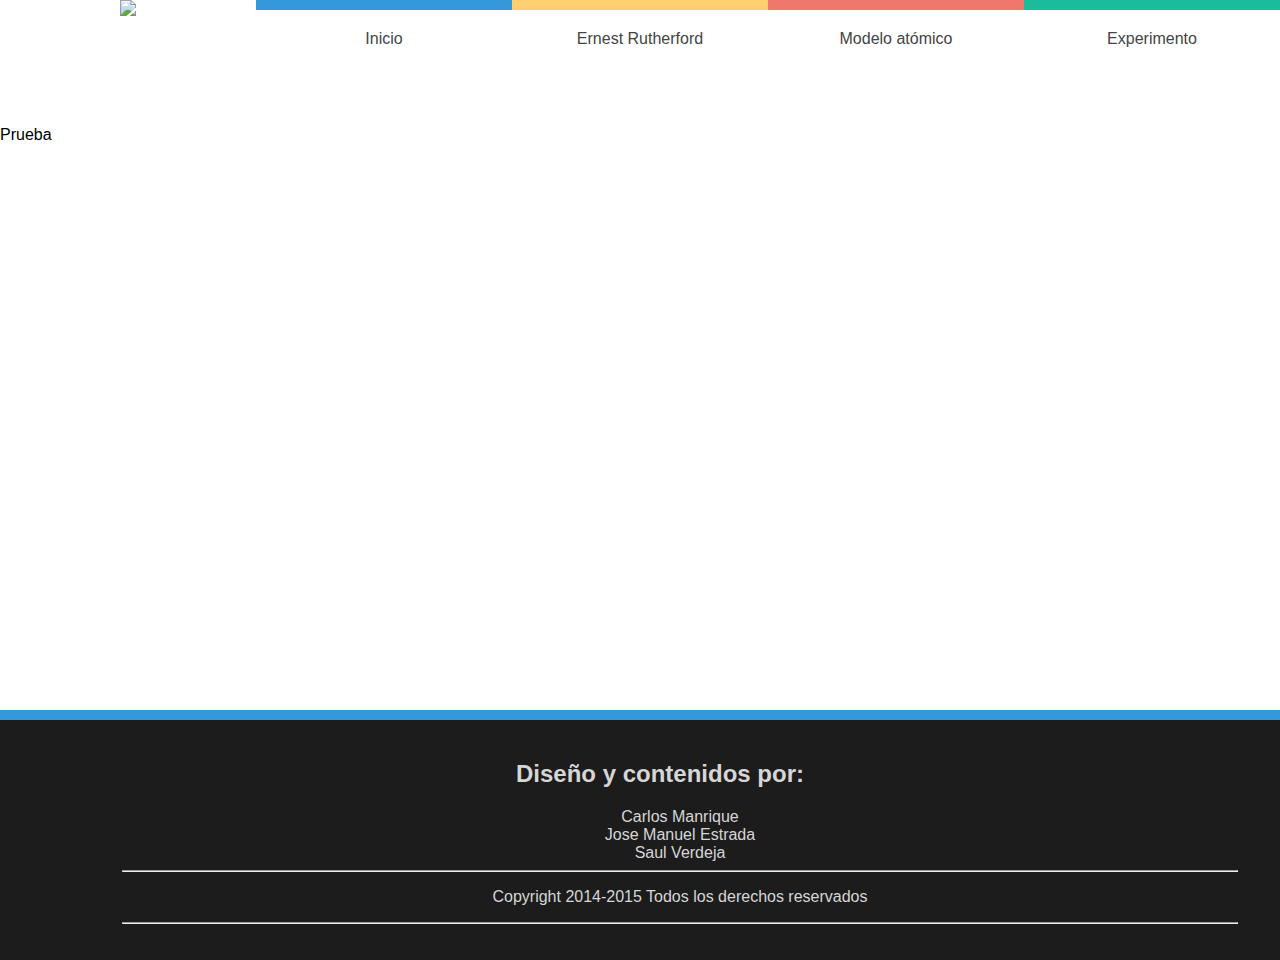
==== index.html @ 9df7de24 "Añadidas cosas al footer, hr y p" ====
<!DOCTYPE HTML>
<html lang="es_ES">
	<head>
        <title>Inicio-Trabajo sobre Rutherford</title>
		<meta charset="UTF-8">
		<link rel="stylesheet" href="./style.css" type="text/css" media="all" />
    </head>
	<body>
	<nav>
		<ul>
			<li><div class="overfloww"><center><img src="./logo2.png"></center></div></li>  <!--No está creada la clase overfloww-->
			<li><center><a href="">Inicio</a></li>
			<li><center><a href="">Ernest Rutherford</a></center></li>
			<li><center><a href="">Modelo atómico </a></center></li>
			<li><center><a href="">Experimento</a></center></li>
		</ul>
	</nav>
	<div class="wrapper">
		<section>
			<p>Prueba</p>		
		</section>
	</div>
	<footer>
		<h2>Diseño y contenidos por:</h2>
		<ul>
			<li>Carlos Manrique</li>
			<li>Jose Manuel Estrada</li>
			<li>Saul Verdeja</li>
			<hr>
			<p>Copyright 2014-2015 Todos los derechos reservados</p>
			<hr>
		</ul>
	</footer>
	</body>
</html>
---- style.css ----
footer{
	background-color: #1C1C1C;
	height: 200px;
	width: 100%;
	float: left;
	text-align: center;
	border-top: 10px solid #3498db;
	padding: 20px; 
}

footer hr {
    display: block;
    margin-top: 0.5em;
    margin-bottom: 0.5em;
    margin-left: 5%;
    margin-right: 5%;
    border-style: inset;
    border-width: 1px;
    color: #D6D6D6;

} 

footer h2 {
	color: #D6D6D6;
}

footer p {
	color: #D6D6D6;
}

footer li{
	color: #D6D6D6;
	list-style-type: none;
}

.wrapper{
	height: 600px;
	width:100%;
	background-color: white;
	float: left;

}

body{
  margin: 0px;
  padding: 0px;
  background: #191919;
  font-family: 'Lato', sans-serif;
}

img{
	overflow: hidden;
}

nav{
  float: left;  
  clear: both;
  width: 100%;
  height: 110px; 
  margin: 0px;
  background: #FFFFFF;
  position: relative;
  overflow: hidden;
}

nav ul {
  list-style: none;
  margin: 0px;
  padding: 0px;
}

nav li{
  float: left; 
  width: 20%;
  background: #FFFFFF;
}

nav li a{
  display: block; 
  width: 100%; 
  padding: 20px; 
  border-top: 5px solid; 
  position: relative; 
  z-index: 2;
  text-decoration: none;
  color: #444;
  box-sizing: border-box;  
  -moz-box-sizing: border-box;  
  -webkit-box-sizing: border-box;
}
	
nav li a:hover{ border-bottom: 0px; color: #fff;}
nav li:first-child a{ border-top: 10px solid #3498db; }
nav li:nth-child(2) a{ border-top: 10px solid #3498db; }
nav li:nth-child(3) a{ border-top: 10px solid #ffd071; }
nav li:nth-child(4) a{ border-top: 10px solid #f0776c; }
nav li:last-child a{ border-top: 10px solid #1abc9c; }

nav li a:after { 
  content: "";
  height: 100%;
  left: 0; 
  top: 0; 
  width: 0%;  
  position: absolute; 
  transition: all 0.3s ease 0s; 
  -webkit-transition: all 0.3s ease 0s; 
  z-index: -1;
}

nav li a:hover:after{ width: 100%; }
nav li:first-child a:after{ background: #3498db; }
nav li:nth-child(2) a:after{ background: #3498db; }
nav li:nth-child(3) a:after{ background: #ffd071; }
nav li:nth-child(4) a:after{ background: #f0776c; }
nav li:last-child a:after{ background: #1abc9c; }



@font-face {
  font-family: 'Lato';
  font-style: normal;
  font-weight: 100;
  src: local('Lato Hairline'), local('Lato-Hairline'), url(http://themes.googleusercontent.com/static/fonts/lato/v6/boeCNmOCCh-EWFLSfVffDg.woff) format('woff');
}
@font-face {
  font-family: 'Lato';
  font-style: normal;
  font-weight: 300;
  src: local('Lato Light'), local('Lato-Light'), url(http://themes.googleusercontent.com/static/fonts/lato/v6/KT3KS9Aol4WfR6Vas8kNcg.woff) format('woff');
}
@font-face {
  font-family: 'Lato';
  font-style: normal;
  font-weight: 400;
  src: local('Lato Regular'), local('Lato-Regular'), url(http://themes.googleusercontent.com/static/fonts/lato/v6/9k-RPmcnxYEPm8CNFsH2gg.woff) format('woff');
}
@font-face {
  font-family: 'Lato';
  font-style: normal;
  font-weight: 700;
  src: local('Lato Bold'), local('Lato-Bold'), url(http://themes.googleusercontent.com/static/fonts/lato/v6/wkfQbvfT_02e2IWO3yYueQ.woff) format('woff');
}
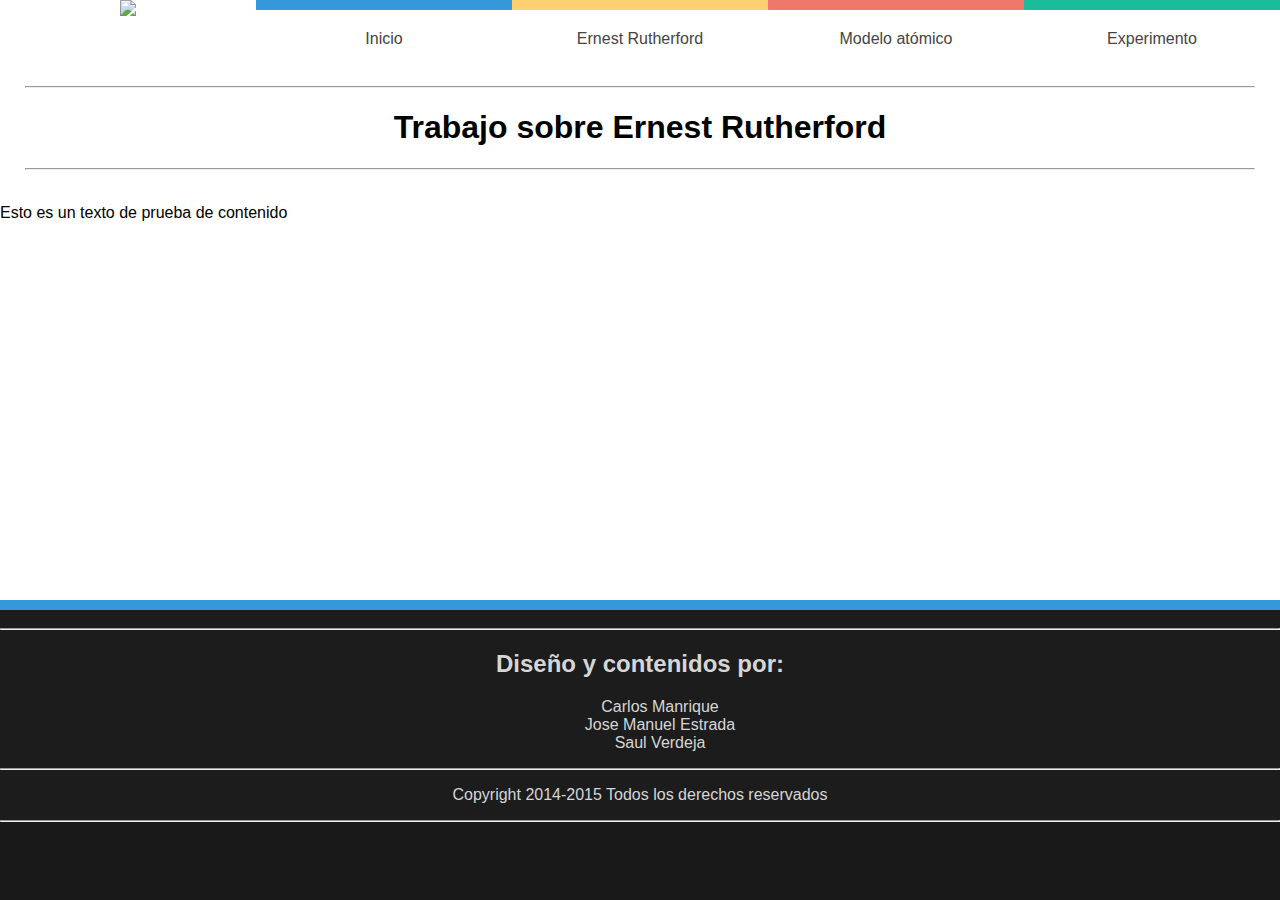
==== commit c1febb94: "Footer arreglado" ====
--- a/index.html
+++ b/index.html
@@ -6,6 +6,8 @@
 		<link rel="stylesheet" href="./style.css" type="text/css" media="all" />
     </head>
 	<body>
+	<div class="wrapper">
+	<div class="top">
 	<nav>
 		<ul>
 			<li><div class="overfloww"><center><img src="./logo2.png"></center></div></li>  <!--No está creada la clase overfloww-->
@@ -15,21 +17,31 @@
 			<li><center><a href="">Experimento</a></center></li>
 		</ul>
 	</nav>
-	<div class="wrapper">
-		<section>
-			<p>Prueba</p>		
-		</section>
+	</div>		
+		<div class="cuerpo">
+			<section>
+				<div class="titulo">
+					<hr>
+					<h1>Trabajo sobre Ernest Rutherford</h1>
+					<hr>
+				</div>
+				<div class="contenido">
+					<p>Esto es un texto de prueba de contenido</p>
+				</div>	
+			</section>
+		</div>
 	</div>
 	<footer>
+		<hr>
 		<h2>Diseño y contenidos por:</h2>
 		<ul>
 			<li>Carlos Manrique</li>
 			<li>Jose Manuel Estrada</li>
 			<li>Saul Verdeja</li>
-			<hr>
-			<p>Copyright 2014-2015 Todos los derechos reservados</p>
-			<hr>
 		</ul>
+		<hr>
+		<p>Copyright 2014-2015 Todos los derechos reservados</p>
+		<hr>		
 	</footer>
 	</body>
 </html>
--- a/style.css
+++ b/style.css
@@ -1,3 +1,40 @@
+.top{
+	max-width: 1280px;
+	margin-left: auto;
+	margin-right: auto;
+	position: relative;
+	clear: both;
+	/*-moz-box-shadow: 0 10px 10px 0 #000000;
+	box-shadow: 0 10px 10px 0 #000000;
+	-webkit-box-shadow: 0 10px 10px 0 #000000;*/
+
+
+}
+
+.cuerpo{
+	max-width: 1280px;
+	margin-left: auto;
+	margin-right: auto;
+	background-color: white;
+	height: 100%;
+	clear: both;
+	/*-moz-box-shadow: 0 10px 10px 0 #000000;
+	box-shadow: 0 10px 10px 0 #000000;
+	-webkit-box-shadow: 0 10px 10px 0 #000000;*/
+
+
+}
+
+.titulo{
+	margin: 0 15px 0 15px;
+	/*height: 50px;*/
+	text-align: center;
+	border: 10px solid white;
+	background-color: white;
+
+}
+
+
 footer{
 	background-color: #1C1C1C;
 	height: 200px;
@@ -5,15 +42,16 @@
 	float: left;
 	text-align: center;
 	border-top: 10px solid #3498db;
-	padding: 20px; 
+	padding-top:10px;
 }
 
 footer hr {
     display: block;
+    max-width: 1280px;
     margin-top: 0.5em;
     margin-bottom: 0.5em;
-    margin-left: 5%;
-    margin-right: 5%;
+    margin-left: auto;
+    margin-right: auto;
     border-style: inset;
     border-width: 1px;
     color: #D6D6D6;
@@ -36,8 +74,9 @@
 .wrapper{
 	height: 600px;
 	width:100%;
-	background-color: white;
+	background-color: #3498DB;
 	float: left;
+
 
 }
 
@@ -56,11 +95,12 @@
   float: left;  
   clear: both;
   width: 100%;
-  height: 110px; 
+  /*height: 110px;*/ 
   margin: 0px;
   background: #FFFFFF;
   position: relative;
   overflow: hidden;
+
 }
 
 nav ul {
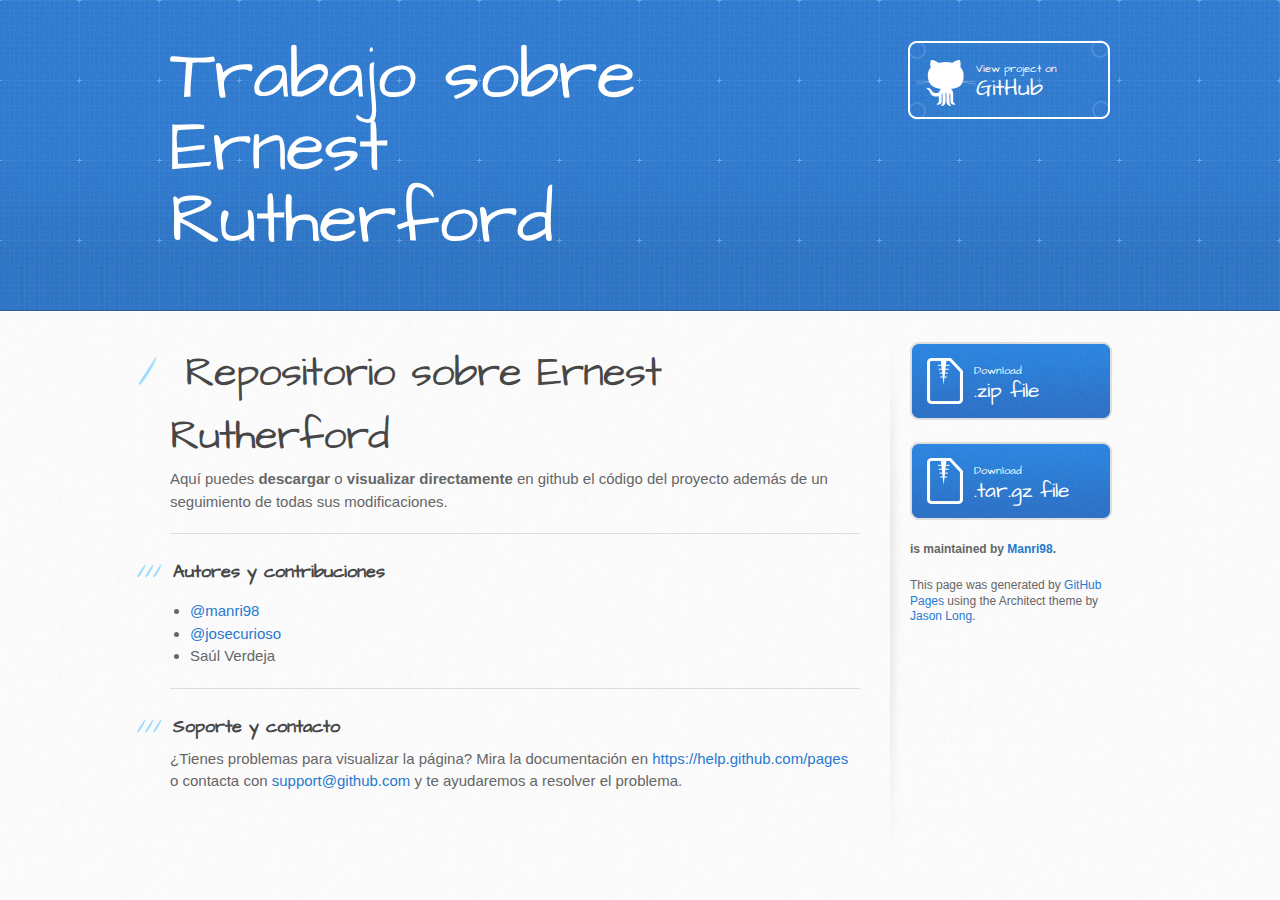
==== commit d39eaf7c: "Create gh-pages branch via GitHub" ====
--- a/index.html
+++ b/index.html
@@ -1,47 +1,74 @@
-<!DOCTYPE HTML>
-<html lang="es_ES">
-	<head>
-        <title>Inicio-Trabajo sobre Rutherford</title>
-		<meta charset="UTF-8">
-		<link rel="stylesheet" href="./style.css" type="text/css" media="all" />
-    </head>
-	<body>
-	<div class="wrapper">
-	<div class="top">
-	<nav>
-		<ul>
-			<li><div class="overfloww"><center><img src="./logo2.png"></center></div></li>  <!--No está creada la clase overfloww-->
-			<li><center><a href="">Inicio</a></li>
-			<li><center><a href="">Ernest Rutherford</a></center></li>
-			<li><center><a href="">Modelo atómico </a></center></li>
-			<li><center><a href="">Experimento</a></center></li>
-		</ul>
-	</nav>
-	</div>		
-		<div class="cuerpo">
-			<section>
-				<div class="titulo">
-					<hr>
-					<h1>Trabajo sobre Ernest Rutherford</h1>
-					<hr>
-				</div>
-				<div class="contenido">
-					<p>Esto es un texto de prueba de contenido</p>
-				</div>	
-			</section>
-		</div>
-	</div>
-	<footer>
-		<hr>
-		<h2>Diseño y contenidos por:</h2>
-		<ul>
-			<li>Carlos Manrique</li>
-			<li>Jose Manuel Estrada</li>
-			<li>Saul Verdeja</li>
-		</ul>
-		<hr>
-		<p>Copyright 2014-2015 Todos los derechos reservados</p>
-		<hr>		
-	</footer>
-	</body>
+<!DOCTYPE html>
+<html>
+  <head>
+    <meta charset='utf-8'>
+    <meta http-equiv="X-UA-Compatible" content="chrome=1">
+    <meta name="viewport" content="width=device-width, initial-scale=1, maximum-scale=1">
+    <link href='https://fonts.googleapis.com/css?family=Architects+Daughter' rel='stylesheet' type='text/css'>
+    <link rel="stylesheet" type="text/css" href="stylesheets/stylesheet.css" media="screen">
+    <link rel="stylesheet" type="text/css" href="stylesheets/pygment_trac.css" media="screen">
+    <link rel="stylesheet" type="text/css" href="stylesheets/print.css" media="print">
+
+    <!--[if lt IE 9]>
+    <script src="//html5shiv.googlecode.com/svn/trunk/html5.js"></script>
+    <![endif]-->
+
+    <title>Trabajo sobre Ernest Rutherford by Manri98</title>
+  </head>
+
+  <body>
+    <header>
+      <div class="inner">
+        <h1>Trabajo sobre Ernest Rutherford</h1>
+        <h2></h2>
+        <a href="https://github.com/Manri98/Trabajo-Rutherford" class="button"><small>View project on</small> GitHub</a>
+      </div>
+    </header>
+
+    <div id="content-wrapper">
+      <div class="inner clearfix">
+        <section id="main-content">
+          <h1>
+<a id="repositorio-sobre-ernest-rutherford" class="anchor" href="#repositorio-sobre-ernest-rutherford" aria-hidden="true"><span class="octicon octicon-link"></span></a>Repositorio sobre Ernest Rutherford</h1>
+
+<p>Aquí puedes <strong>descargar</strong> o <strong>visualizar directamente</strong> en github el código del proyecto además de un seguimiento de todas sus modificaciones.</p>
+
+<hr>
+
+<h3>
+<a id="autores-y-contribuciones" class="anchor" href="#autores-y-contribuciones" aria-hidden="true"><span class="octicon octicon-link"></span></a>Autores y contribuciones</h3>
+
+<ul>
+<li><a href="https://github.com/manri98" class="user-mention">@manri98</a></li>
+<li><a href="https://github.com/josecurioso" class="user-mention">@josecurioso</a></li>
+<li>Saúl Verdeja </li>
+</ul>
+
+<hr>
+
+<h3>
+<a id="soporte-y-contacto" class="anchor" href="#soporte-y-contacto" aria-hidden="true"><span class="octicon octicon-link"></span></a>Soporte y contacto</h3>
+
+<p>¿Tienes problemas para visualizar la página? Mira la documentación en <a href="https://help.github.com/pages">https://help.github.com/pages</a> o contacta con <a href="mailto:support@github.com">support@github.com</a> y te ayudaremos a resolver el problema.</p>
+        </section>
+
+        <aside id="sidebar">
+          <a href="https://github.com/Manri98/Trabajo-Rutherford/zipball/master" class="button">
+            <small>Download</small>
+            .zip file
+          </a>
+          <a href="https://github.com/Manri98/Trabajo-Rutherford/tarball/master" class="button">
+            <small>Download</small>
+            .tar.gz file
+          </a>
+
+          <p class="repo-owner"><a href="https://github.com/Manri98/Trabajo-Rutherford"></a> is maintained by <a href="https://github.com/Manri98">Manri98</a>.</p>
+
+          <p>This page was generated by <a href="https://pages.github.com">GitHub Pages</a> using the Architect theme by <a href="https://twitter.com/jasonlong">Jason Long</a>.</p>
+        </aside>
+      </div>
+    </div>
+
+  
+  </body>
 </html>
--- a/stylesheets/stylesheet.css
+++ b/stylesheets/stylesheet.css
@@ -0,0 +1,881 @@
+/*! normalize.css v3.0.2 | MIT License | git.io/normalize */
+
+/**
+ * 1. Set default font family to sans-serif.
+ * 2. Prevent iOS text size adjust after orientation change, without disabling
+ *    user zoom.
+ */
+
+html {
+  font-family: sans-serif; /* 1 */
+  -webkit-text-size-adjust: 100%; /* 2 */
+  -ms-text-size-adjust: 100%; /* 2 */
+}
+
+/**
+ * Remove default margin.
+ */
+
+body {
+  margin: 0;
+}
+
+/* HTML5 display definitions
+   ========================================================================== */
+
+/**
+ * Correct `block` display not defined for any HTML5 element in IE 8/9.
+ * Correct `block` display not defined for `details` or `summary` in IE 10/11
+ * and Firefox.
+ * Correct `block` display not defined for `main` in IE 11.
+ */
+
+article,
+aside,
+details,
+figcaption,
+figure,
+footer,
+header,
+hgroup,
+main,
+menu,
+nav,
+section,
+summary {
+  display: block;
+}
+
+/**
+ * 1. Correct `inline-block` display not defined in IE 8/9.
+ * 2. Normalize vertical alignment of `progress` in Chrome, Firefox, and Opera.
+ */
+
+audio,
+canvas,
+progress,
+video {
+  display: inline-block; /* 1 */
+  vertical-align: baseline; /* 2 */
+}
+
+/**
+ * Prevent modern browsers from displaying `audio` without controls.
+ * Remove excess height in iOS 5 devices.
+ */
+
+audio:not([controls]) {
+  display: none;
+  height: 0;
+}
+
+/**
+ * Address `[hidden]` styling not present in IE 8/9/10.
+ * Hide the `template` element in IE 8/9/11, Safari, and Firefox < 22.
+ */
+
+[hidden],
+template {
+  display: none;
+}
+
+/* Links
+   ========================================================================== */
+
+/**
+ * Remove the gray background color from active links in IE 10.
+ */
+
+a {
+  background-color: transparent;
+}
+
+/**
+ * Improve readability when focused and also mouse hovered in all browsers.
+ */
+
+a:active,
+a:hover {
+  outline: 0;
+}
+
+/* Text-level semantics
+   ========================================================================== */
+
+/**
+ * Address styling not present in IE 8/9/10/11, Safari, and Chrome.
+ */
+
+abbr[title] {
+  border-bottom: 1px dotted;
+}
+
+/**
+ * Address style set to `bolder` in Firefox 4+, Safari, and Chrome.
+ */
+
+b,
+strong {
+  font-weight: bold;
+}
+
+/**
+ * Address styling not present in Safari and Chrome.
+ */
+
+dfn {
+  font-style: italic;
+}
+
+/**
+ * Address variable `h1` font-size and margin within `section` and `article`
+ * contexts in Firefox 4+, Safari, and Chrome.
+ */
+
+h1 {
+  margin: 0.67em 0;
+  font-size: 2em;
+}
+
+/**
+ * Address styling not present in IE 8/9.
+ */
+
+mark {
+  color: #000;
+  background: #ff0;
+}
+
+/**
+ * Address inconsistent and variable font size in all browsers.
+ */
+
+small {
+  font-size: 80%;
+}
+
+/**
+ * Prevent `sub` and `sup` affecting `line-height` in all browsers.
+ */
+
+sub,
+sup {
+  position: relative;
+  font-size: 75%;
+  line-height: 0;
+  vertical-align: baseline;
+}
+
+sup {
+  top: -0.5em;
+}
+
+sub {
+  bottom: -0.25em;
+}
+
+/* Embedded content
+   ========================================================================== */
+
+/**
+ * Remove border when inside `a` element in IE 8/9/10.
+ */
+
+img {
+  border: 0;
+}
+
+/**
+ * Correct overflow not hidden in IE 9/10/11.
+ */
+
+svg:not(:root) {
+  overflow: hidden;
+}
+
+/* Grouping content
+   ========================================================================== */
+
+/**
+ * Address margin not present in IE 8/9 and Safari.
+ */
+
+figure {
+  margin: 1em 40px;
+}
+
+/**
+ * Address differences between Firefox and other browsers.
+ */
+
+hr {
+  height: 0;
+  -moz-box-sizing: content-box;
+  box-sizing: content-box;
+}
+
+/**
+ * Contain overflow in all browsers.
+ */
+
+pre {
+  overflow: auto;
+}
+
+/**
+ * Address odd `em`-unit font size rendering in all browsers.
+ */
+
+code,
+kbd,
+pre,
+samp {
+  font-family: monospace, monospace;
+  font-size: 1em;
+}
+
+/* Forms
+   ========================================================================== */
+
+/**
+ * Known limitation: by default, Chrome and Safari on OS X allow very limited
+ * styling of `select`, unless a `border` property is set.
+ */
+
+/**
+ * 1. Correct color not being inherited.
+ *    Known issue: affects color of disabled elements.
+ * 2. Correct font properties not being inherited.
+ * 3. Address margins set differently in Firefox 4+, Safari, and Chrome.
+ */
+
+button,
+input,
+optgroup,
+select,
+textarea {
+  margin: 0; /* 3 */
+  font: inherit; /* 2 */
+  color: inherit; /* 1 */
+}
+
+/**
+ * Address `overflow` set to `hidden` in IE 8/9/10/11.
+ */
+
+button {
+  overflow: visible;
+}
+
+/**
+ * Address inconsistent `text-transform` inheritance for `button` and `select`.
+ * All other form control elements do not inherit `text-transform` values.
+ * Correct `button` style inheritance in Firefox, IE 8/9/10/11, and Opera.
+ * Correct `select` style inheritance in Firefox.
+ */
+
+button,
+select {
+  text-transform: none;
+}
+
+/**
+ * 1. Avoid the WebKit bug in Android 4.0.* where (2) destroys native `audio`
+ *    and `video` controls.
+ * 2. Correct inability to style clickable `input` types in iOS.
+ * 3. Improve usability and consistency of cursor style between image-type
+ *    `input` and others.
+ */
+
+button,
+html input[type="button"], /* 1 */
+input[type="reset"],
+input[type="submit"] {
+  -webkit-appearance: button; /* 2 */
+  cursor: pointer; /* 3 */
+}
+
+/**
+ * Re-set default cursor for disabled elements.
+ */
+
+button[disabled],
+html input[disabled] {
+  cursor: default;
+}
+
+/**
+ * Remove inner padding and border in Firefox 4+.
+ */
+
+button::-moz-focus-inner,
+input::-moz-focus-inner {
+  padding: 0;
+  border: 0;
+}
+
+/**
+ * Address Firefox 4+ setting `line-height` on `input` using `!important` in
+ * the UA stylesheet.
+ */
+
+input {
+  line-height: normal;
+}
+
+/**
+ * It's recommended that you don't attempt to style these elements.
+ * Firefox's implementation doesn't respect box-sizing, padding, or width.
+ *
+ * 1. Address box sizing set to `content-box` in IE 8/9/10.
+ * 2. Remove excess padding in IE 8/9/10.
+ */
+
+input[type="checkbox"],
+input[type="radio"] {
+  box-sizing: border-box; /* 1 */
+  padding: 0; /* 2 */
+}
+
+/**
+ * Fix the cursor style for Chrome's increment/decrement buttons. For certain
+ * `font-size` values of the `input`, it causes the cursor style of the
+ * decrement button to change from `default` to `text`.
+ */
+
+input[type="number"]::-webkit-inner-spin-button,
+input[type="number"]::-webkit-outer-spin-button {
+  height: auto;
+}
+
+/**
+ * 1. Address `appearance` set to `searchfield` in Safari and Chrome.
+ * 2. Address `box-sizing` set to `border-box` in Safari and Chrome
+ *    (include `-moz` to future-proof).
+ */
+
+input[type="search"] {
+  -webkit-box-sizing: content-box; /* 2 */
+  -moz-box-sizing: content-box;
+  box-sizing: content-box;
+  -webkit-appearance: textfield; /* 1 */
+}
+
+/**
+ * Remove inner padding and search cancel button in Safari and Chrome on OS X.
+ * Safari (but not Chrome) clips the cancel button when the search input has
+ * padding (and `textfield` appearance).
+ */
+
+input[type="search"]::-webkit-search-cancel-button,
+input[type="search"]::-webkit-search-decoration {
+  -webkit-appearance: none;
+}
+
+/**
+ * Define consistent border, margin, and padding.
+ */
+
+fieldset {
+  padding: 0.35em 0.625em 0.75em;
+  margin: 0 2px;
+  border: 1px solid #c0c0c0;
+}
+
+/**
+ * 1. Correct `color` not being inherited in IE 8/9/10/11.
+ * 2. Remove padding so people aren't caught out if they zero out fieldsets.
+ */
+
+legend {
+  padding: 0; /* 2 */
+  border: 0; /* 1 */
+}
+
+/**
+ * Remove default vertical scrollbar in IE 8/9/10/11.
+ */
+
+textarea {
+  overflow: auto;
+}
+
+/**
+ * Don't inherit the `font-weight` (applied by a rule above).
+ * NOTE: the default cannot safely be changed in Chrome and Safari on OS X.
+ */
+
+optgroup {
+  font-weight: bold;
+}
+
+/* Tables
+   ========================================================================== */
+
+/**
+ * Remove most spacing between table cells.
+ */
+
+table {
+  border-spacing: 0;
+  border-collapse: collapse;
+}
+
+td,
+th {
+  padding: 0;
+}
+
+/* LAYOUT STYLES */
+body {
+  font-family: 'Helvetica Neue', Helvetica, Arial, serif;
+  font-size: 15px;
+  font-weight: 400;
+  line-height: 1.5;
+  color: #666;
+  background: #fafafa url(../images/body-bg.jpg) 0 0 repeat;
+}
+
+p {
+  margin-top: 0;
+}
+
+a {
+  color: #2879d0;
+}
+a:hover {
+  color: #2268b2;
+}
+
+header {
+  padding-top: 40px;
+  padding-bottom: 40px;
+  font-family: 'Architects Daughter', 'Helvetica Neue', Helvetica, Arial, serif;
+  background: #2e7bcf url(../images/header-bg.jpg) 0 0 repeat-x;
+  border-bottom: solid 1px #275da1;
+}
+
+header h1 {
+  width: 540px;
+  margin-top: 0;
+  margin-bottom: 0.2em;
+  font-size: 72px;
+  font-weight: normal;
+  line-height: 1;
+  color: #fff;
+  letter-spacing: -1px;
+}
+
+header h2 {
+  width: 540px;
+  margin-top: 0;
+  margin-bottom: 0;
+  font-size: 26px;
+  font-weight: normal;
+  line-height: 1.3;
+  color: #9ddcff;
+  letter-spacing: 0;
+}
+
+.inner {
+  position: relative;
+  width: 940px;
+  margin: 0 auto;
+}
+
+#content-wrapper {
+  padding-top: 30px;
+  border-top: solid 1px #fff;
+}
+
+#main-content {
+  float: left;
+  width: 690px;
+}
+
+#main-content img {
+  max-width: 100%;
+}
+
+aside#sidebar {
+  float: right;
+  width: 200px;
+  min-height: 504px;
+  padding-left: 20px;
+  font-size: 12px;
+  line-height: 1.3;
+  background: transparent url(../images/sidebar-bg.jpg) 0 0 no-repeat;
+}
+
+aside#sidebar p.repo-owner,
+aside#sidebar p.repo-owner a {
+  font-weight: bold;
+}
+
+#downloads {
+  margin-bottom: 40px;
+}
+
+a.button {
+  width: 134px;
+  height: 58px;
+  padding-top: 22px;
+  padding-left: 68px;
+  font-family: 'Architects Daughter', 'Helvetica Neue', Helvetica, Arial, serif;
+  font-size: 23px;
+  line-height: 1.2;
+  color: #fff;
+}
+a.button small {
+  display: block;
+  font-size: 11px;
+}
+header a.button {
+  position: absolute;
+  top: 0;
+  right: 0;
+  background: transparent url(../images/github-button.png) 0 0 no-repeat;
+}
+aside a.button {
+  display: block;
+  width: 138px;
+  padding-left: 64px;
+  margin-bottom: 20px;
+  font-size: 21px;
+  background: transparent url(../images/download-button.png) 0 0 no-repeat;
+}
+
+code, pre {
+  margin-bottom: 30px;
+  font-family: Monaco, "Bitstream Vera Sans Mono", "Lucida Console", Terminal, monospace;
+  font-size: 13px;
+  color: #222;
+}
+
+code {
+  padding: 0 3px;
+  background-color: #f2f8fc;
+  border: solid 1px #dbe7f3;
+}
+
+pre {
+  padding: 20px;
+  overflow: auto;
+  text-shadow: none;
+  background: #fff;
+  border: solid 1px #f2f2f2;
+}
+pre code {
+  padding: 0;
+  color: #2879d0;
+  background-color: #fff;
+  border: none;
+}
+
+ul, ol, dl {
+  margin-bottom: 20px;
+}
+
+
+/* COMMON STYLES */
+
+hr {
+  height: 0;
+  margin-top: 1em;
+  margin-bottom: 1em;
+  border: 0;
+  border-top: solid 1px #ddd;
+}
+
+table {
+  width: 100%;
+  border: 1px solid #ebebeb;
+}
+
+th {
+  font-weight: 500;
+}
+
+td {
+  font-weight: 300;
+  text-align: center;
+  border: 1px solid #ebebeb;
+}
+
+form {
+  padding: 20px;
+  background: #f2f2f2;
+
+}
+
+
+/* GENERAL ELEMENT TYPE STYLES */
+
+#main-content h1 {
+  margin-top: 0;
+  margin-bottom: 0;
+  font-family: 'Architects Daughter', 'Helvetica Neue', Helvetica, Arial, serif;
+  font-size: 2.8em;
+  font-weight: normal;
+  color: #474747;
+  text-indent: 6px;
+  letter-spacing: -1px;
+}
+
+#main-content h1:before {
+  padding-right: 0.3em;
+  margin-left: -0.9em;
+  color: #9ddcff;
+  content: "/";
+}
+
+#main-content h2 {
+  margin-bottom: 8px;
+  font-family: 'Architects Daughter', 'Helvetica Neue', Helvetica, Arial, serif;
+  font-size: 22px;
+  font-weight: bold;
+  color: #474747;
+  text-indent: 4px;
+}
+#main-content h2:before {
+  padding-right: 0.3em;
+  margin-left: -1.5em;
+  content: "//";
+  color: #9ddcff;
+}
+
+#main-content h3 {
+  margin-top: 24px;
+  margin-bottom: 8px;
+  font-family: 'Architects Daughter', 'Helvetica Neue', Helvetica, Arial, serif;
+  font-size: 18px;
+  font-weight: bold;
+  color: #474747;
+  text-indent: 3px;
+}
+
+#main-content h3:before {
+  padding-right: 0.3em;
+  margin-left: -2em;
+  content: "///";
+  color: #9ddcff;
+}
+
+#main-content h4 {
+  margin-bottom: 8px;
+  font-family: 'Architects Daughter', 'Helvetica Neue', Helvetica, Arial, serif;
+  font-size: 15px;
+  font-weight: bold;
+  color: #474747;
+  text-indent: 3px;
+}
+
+h4:before {
+  padding-right: 0.3em;
+  margin-left: -2.8em;
+  content: "////";
+  color: #9ddcff;
+}
+
+#main-content h5 {
+  margin-bottom: 8px;
+  font-family: 'Architects Daughter', 'Helvetica Neue', Helvetica, Arial, serif;
+  font-size: 14px;
+  color: #474747;
+  text-indent: 3px;
+}
+h5:before {
+  padding-right: 0.3em;
+  margin-left: -3.2em;
+  content: "/////";
+  color: #9ddcff;
+}
+
+#main-content h6 {
+  margin-bottom: 8px;
+  font-family: 'Architects Daughter', 'Helvetica Neue', Helvetica, Arial, serif;
+  font-size: .8em;
+  color: #474747;
+  text-indent: 3px;
+}
+h6:before {
+  padding-right: 0.3em;
+  margin-left: -3.7em;
+  content: "//////";
+  color: #9ddcff;
+}
+
+p {
+  margin-bottom: 20px;
+}
+
+a {
+  text-decoration: none;
+}
+
+p a {
+  font-weight: 400;
+}
+
+blockquote {
+  padding: 0 0 0 30px;
+  margin-bottom: 20px;
+  font-size: 1.6em;
+  border-left: 10px solid #e9e9e9;
+}
+
+ul {
+  list-style-position: inside;
+  list-style: disc;
+  padding-left: 20px;
+}
+
+ol {
+  list-style-position: inside;
+  list-style: decimal;
+  padding-left: 3px;
+}
+
+dl dd {
+  font-style: italic;
+  font-weight: 100;
+}
+
+footer {
+  padding-top: 20px;
+  padding-bottom: 30px;
+  margin-top: 40px;
+  font-size: 13px;
+  color: #aaa;
+  background: transparent url('../images/hr.png') 0 0 no-repeat;
+}
+
+footer a {
+  color: #666;
+}
+footer a:hover {
+  color: #444;
+}
+
+/* MISC */
+.clearfix:after {
+  display: block;
+  height: 0;
+  clear: both;
+  visibility: hidden;
+  content: '.';
+}
+
+.clearfix {display: inline-block;}
+* html .clearfix {height: 1%;}
+.clearfix {display: block;}
+
+/* #Media Queries
+================================================== */
+
+/* Smaller than standard 960 (devices and browsers) */
+@media only screen and (max-width: 959px) { }
+
+/* Tablet Portrait size to standard 960 (devices and browsers) */
+@media only screen and (min-width: 768px) and (max-width: 959px) {
+  .inner {
+    width: 740px;
+  }
+  header h1, header h2 {
+    width: 340px;
+  }
+  header h1 {
+    font-size: 60px;
+  }
+  header h2 {
+    font-size: 30px;
+  }
+  #main-content {
+    width: 490px;
+  }
+  #main-content h1:before,
+  #main-content h2:before,
+  #main-content h3:before,
+  #main-content h4:before,
+  #main-content h5:before,
+  #main-content h6:before {
+    padding-right: 0;
+    margin-left: 0;
+    content: none;
+  }
+}
+
+/* All Mobile Sizes (devices and browser) */
+@media only screen and (max-width: 767px) {
+  .inner {
+    width: 93%;
+  }
+  header {
+    padding: 20px 0;
+  }
+  header .inner {
+    position: relative;
+  }
+  header h1, header h2 {
+    width: 100%;
+  }
+  header h1 {
+    font-size: 48px;
+  }
+  header h2 {
+    font-size: 24px;
+  }
+  header a.button {
+    position: relative;
+    display: inline-block;
+    width: auto;
+    height: auto;
+    padding: 5px 10px;
+    margin-top: 15px;
+    font-size: 13px;
+    line-height: 1;
+    color: #2879d0;
+    text-align: center;
+    background-color: #9ddcff;
+    background-image: none;
+    border-radius: 5px;
+    -moz-border-radius: 5px;
+    -webkit-border-radius: 5px;
+  }
+  header a.button small {
+    display: inline;
+    font-size: 13px;
+  }
+  #main-content,
+  aside#sidebar {
+    float: none;
+    width: 100% ! important;
+  }
+  aside#sidebar {
+    min-height: 0;
+    padding: 20px 0;
+    margin-top: 20px;
+    background-image: none;
+    border-top: solid 1px #ddd;
+  }
+  aside#sidebar a.button {
+    display: none;
+  }
+  #main-content h1:before,
+  #main-content h2:before,
+  #main-content h3:before,
+  #main-content h4:before,
+  #main-content h5:before,
+  #main-content h6:before {
+    padding-right: 0;
+    margin-left: 0;
+    content: none;
+  }
+}
+
+/* Mobile Landscape Size to Tablet Portrait (devices and browsers) */
+@media only screen and (min-width: 480px) and (max-width: 767px) { }
+
+/* Mobile Portrait Size to Mobile Landscape Size (devices and browsers) */
+@media only screen and (max-width: 479px) { }
+
--- a/stylesheets/pygment_trac.css
+++ b/stylesheets/pygment_trac.css
@@ -0,0 +1,69 @@
+.highlight  { background: #ffffff; }
+.highlight .c { color: #999988; font-style: italic } /* Comment */
+.highlight .err { color: #a61717; background-color: #e3d2d2 } /* Error */
+.highlight .k { font-weight: bold } /* Keyword */
+.highlight .o { font-weight: bold } /* Operator */
+.highlight .cm { color: #999988; font-style: italic } /* Comment.Multiline */
+.highlight .cp { color: #999999; font-weight: bold } /* Comment.Preproc */
+.highlight .c1 { color: #999988; font-style: italic } /* Comment.Single */
+.highlight .cs { color: #999999; font-weight: bold; font-style: italic } /* Comment.Special */
+.highlight .gd { color: #000000; background-color: #ffdddd } /* Generic.Deleted */
+.highlight .gd .x { color: #000000; background-color: #ffaaaa } /* Generic.Deleted.Specific */
+.highlight .ge { font-style: italic } /* Generic.Emph */
+.highlight .gr { color: #aa0000 } /* Generic.Error */
+.highlight .gh { color: #999999 } /* Generic.Heading */
+.highlight .gi { color: #000000; background-color: #ddffdd } /* Generic.Inserted */
+.highlight .gi .x { color: #000000; background-color: #aaffaa } /* Generic.Inserted.Specific */
+.highlight .go { color: #888888 } /* Generic.Output */
+.highlight .gp { color: #555555 } /* Generic.Prompt */
+.highlight .gs { font-weight: bold } /* Generic.Strong */
+.highlight .gu { color: #800080; font-weight: bold; } /* Generic.Subheading */
+.highlight .gt { color: #aa0000 } /* Generic.Traceback */
+.highlight .kc { font-weight: bold } /* Keyword.Constant */
+.highlight .kd { font-weight: bold } /* Keyword.Declaration */
+.highlight .kn { font-weight: bold } /* Keyword.Namespace */
+.highlight .kp { font-weight: bold } /* Keyword.Pseudo */
+.highlight .kr { font-weight: bold } /* Keyword.Reserved */
+.highlight .kt { color: #445588; font-weight: bold } /* Keyword.Type */
+.highlight .m { color: #009999 } /* Literal.Number */
+.highlight .s { color: #d14 } /* Literal.String */
+.highlight .na { color: #008080 } /* Name.Attribute */
+.highlight .nb { color: #0086B3 } /* Name.Builtin */
+.highlight .nc { color: #445588; font-weight: bold } /* Name.Class */
+.highlight .no { color: #008080 } /* Name.Constant */
+.highlight .ni { color: #800080 } /* Name.Entity */
+.highlight .ne { color: #990000; font-weight: bold } /* Name.Exception */
+.highlight .nf { color: #990000; font-weight: bold } /* Name.Function */
+.highlight .nn { color: #555555 } /* Name.Namespace */
+.highlight .nt { color: #000080 } /* Name.Tag */
+.highlight .nv { color: #008080 } /* Name.Variable */
+.highlight .ow { font-weight: bold } /* Operator.Word */
+.highlight .w { color: #bbbbbb } /* Text.Whitespace */
+.highlight .mf { color: #009999 } /* Literal.Number.Float */
+.highlight .mh { color: #009999 } /* Literal.Number.Hex */
+.highlight .mi { color: #009999 } /* Literal.Number.Integer */
+.highlight .mo { color: #009999 } /* Literal.Number.Oct */
+.highlight .sb { color: #d14 } /* Literal.String.Backtick */
+.highlight .sc { color: #d14 } /* Literal.String.Char */
+.highlight .sd { color: #d14 } /* Literal.String.Doc */
+.highlight .s2 { color: #d14 } /* Literal.String.Double */
+.highlight .se { color: #d14 } /* Literal.String.Escape */
+.highlight .sh { color: #d14 } /* Literal.String.Heredoc */
+.highlight .si { color: #d14 } /* Literal.String.Interpol */
+.highlight .sx { color: #d14 } /* Literal.String.Other */
+.highlight .sr { color: #009926 } /* Literal.String.Regex */
+.highlight .s1 { color: #d14 } /* Literal.String.Single */
+.highlight .ss { color: #990073 } /* Literal.String.Symbol */
+.highlight .bp { color: #999999 } /* Name.Builtin.Pseudo */
+.highlight .vc { color: #008080 } /* Name.Variable.Class */
+.highlight .vg { color: #008080 } /* Name.Variable.Global */
+.highlight .vi { color: #008080 } /* Name.Variable.Instance */
+.highlight .il { color: #009999 } /* Literal.Number.Integer.Long */
+
+.type-csharp .highlight .k { color: #0000FF }
+.type-csharp .highlight .kt { color: #0000FF }
+.type-csharp .highlight .nf { color: #000000; font-weight: normal }
+.type-csharp .highlight .nc { color: #2B91AF }
+.type-csharp .highlight .nn { color: #000000 }
+.type-csharp .highlight .s { color: #A31515 }
+.type-csharp .highlight .sc { color: #A31515 }
--- a/stylesheets/print.css
+++ b/stylesheets/print.css
@@ -0,0 +1,228 @@
+html, body, div, span, applet, object, iframe,
+h1, h2, h3, h4, h5, h6, p, blockquote, pre,
+a, abbr, acronym, address, big, cite, code,
+del, dfn, em, img, ins, kbd, q, s, samp,
+small, strike, strong, sub, sup, tt, var,
+b, u, i, center,
+dl, dt, dd, ol, ul, li,
+fieldset, form, label, legend,
+table, caption, tbody, tfoot, thead, tr, th, td,
+article, aside, canvas, details, embed,
+figure, figcaption, footer, header, hgroup,
+menu, nav, output, ruby, section, summary,
+time, mark, audio, video {
+  padding: 0;
+  margin: 0;
+  font: inherit;
+  font-size: 100%;
+  vertical-align: baseline;
+  border: 0;
+}
+/* HTML5 display-role reset for older browsers */
+article, aside, details, figcaption, figure,
+footer, header, hgroup, menu, nav, section {
+  display: block;
+}
+body {
+  line-height: 1;
+}
+ol, ul {
+  list-style: none;
+}
+blockquote, q {
+  quotes: none;
+}
+blockquote:before, blockquote:after,
+q:before, q:after {
+  content: '';
+  content: none;
+}
+table {
+  border-spacing: 0;
+  border-collapse: collapse;
+}
+body {
+  font-family: 'Helvetica Neue', Helvetica, Arial, serif;
+  font-size: 13px;
+  line-height: 1.5;
+  color: #000;
+}
+
+a {
+  font-weight: bold;
+  color: #d5000d;
+}
+
+header {
+  padding-top: 35px;
+  padding-bottom: 10px;
+}
+
+header h1 {
+  font-size: 48px;
+  font-weight: bold;
+  line-height: 1.2;
+  color: #303030;
+  letter-spacing: -1px;
+}
+
+header h2 {
+  font-size: 24px;
+  font-weight: normal;
+  line-height: 1.3;
+  color: #aaa;
+  letter-spacing: -1px;
+}
+#downloads {
+  display: none;
+}
+#main_content {
+  padding-top: 20px;
+}
+
+code, pre {
+  margin-bottom: 30px;
+  font-family: Monaco, "Bitstream Vera Sans Mono", "Lucida Console", Terminal;
+  font-size: 12px;
+  color: #222;
+}
+
+code {
+  padding: 0 3px;
+}
+
+pre {
+  padding: 20px;
+  overflow: auto;
+  border: solid 1px #ddd;
+}
+pre code {
+  padding: 0;
+}
+
+ul, ol, dl {
+  margin-bottom: 20px;
+}
+
+
+/* COMMON STYLES */
+
+table {
+  width: 100%;
+  border: 1px solid #ebebeb;
+}
+
+th {
+  font-weight: 500;
+}
+
+td {
+  font-weight: 300;
+  text-align: center;
+  border: 1px solid #ebebeb;
+}
+
+form {
+  padding: 20px;
+  background: #f2f2f2;
+
+}
+
+
+/* GENERAL ELEMENT TYPE STYLES */
+
+h1 {
+  font-size: 2.8em;
+}
+
+h2 {
+  margin-bottom: 8px;
+  font-size: 22px;
+  font-weight: bold;
+  color: #303030;
+}
+
+h3 {
+  margin-bottom: 8px;
+  font-size: 18px;
+  font-weight: bold;
+  color: #d5000d;
+}
+
+h4 {
+  font-size: 16px;
+  font-weight: bold;
+  color: #303030;
+}
+
+h5 {
+  font-size: 1em;
+  color: #303030;
+}
+
+h6 {
+  font-size: .8em;
+  color: #303030;
+}
+
+p {
+  margin-bottom: 20px;
+  font-weight: 300;
+}
+
+a {
+  text-decoration: none;
+}
+
+p a {
+  font-weight: 400;
+}
+
+blockquote {
+  padding: 0 0 0 30px;
+  margin-bottom: 20px;
+  font-size: 1.6em;
+  border-left: 10px solid #e9e9e9;
+}
+
+ul li {
+  padding-left: 20px;
+  list-style-position: inside;
+  list-style: disc;
+}
+
+ol li {
+  padding-left: 3px;
+  list-style-position: inside;
+  list-style: decimal;
+}
+
+dl dd {
+  font-style: italic;
+  font-weight: 100;
+}
+
+footer {
+  padding-top: 20px;
+  padding-bottom: 30px;
+  margin-top: 40px;
+  font-size: 13px;
+  color: #aaa;
+}
+
+footer a {
+  color: #666;
+}
+
+/* MISC */
+.clearfix:after {
+  display: block;
+  height: 0;
+  clear: both;
+  visibility: hidden;
+  content: '.';
+}
+
+.clearfix {display: inline-block;}
+* html .clearfix {height: 1%;}
+.clearfix {display: block;}
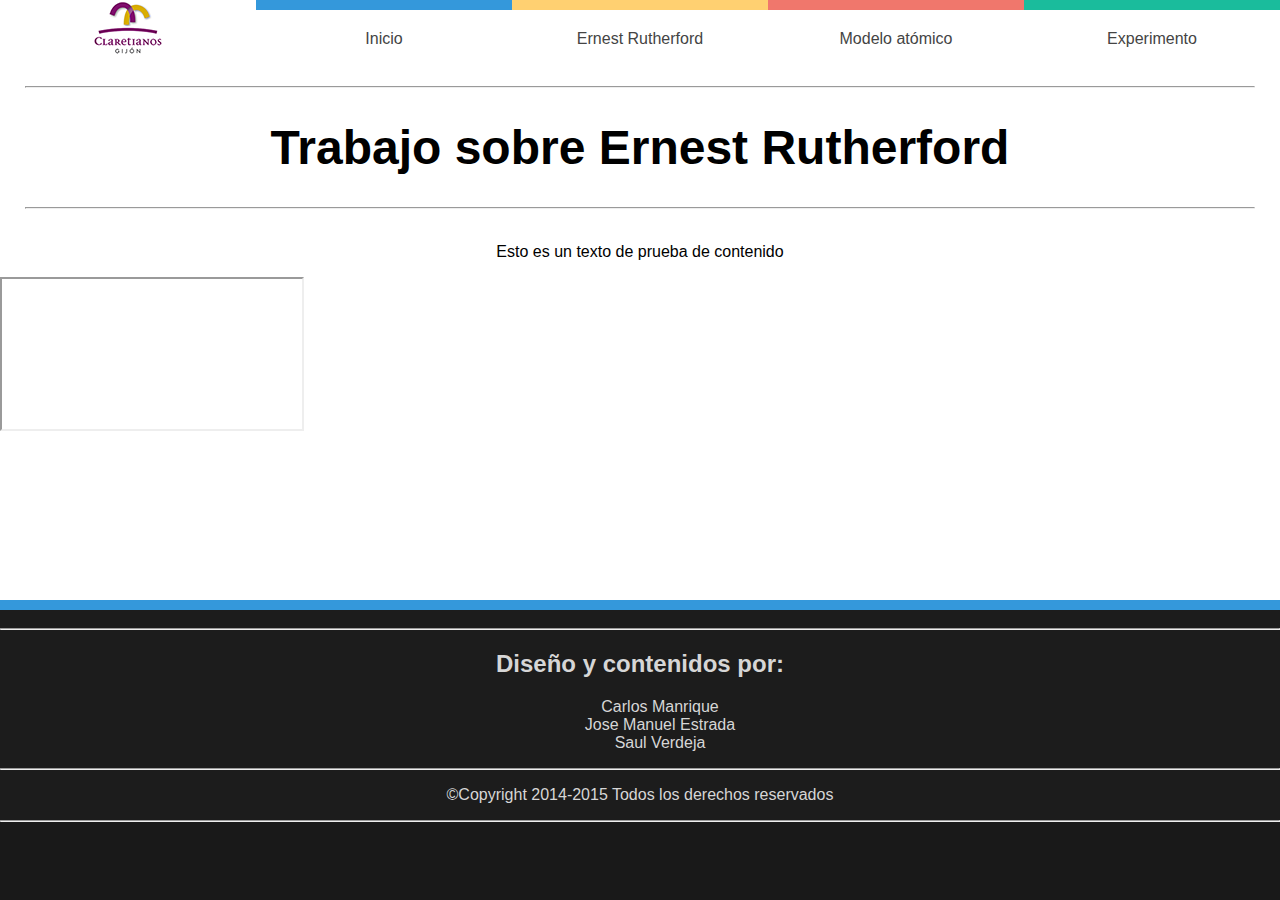
==== commit 8ea1f54b: "Ordenado el repoitorio.  Committer: Carlos Manrique Enguita <carlos@debian>  Changes to be committed" ====
--- a/index.html
+++ b/index.html
@@ -1,74 +1,52 @@
-<!DOCTYPE html>
-<html>
-  <head>
-    <meta charset='utf-8'>
-    <meta http-equiv="X-UA-Compatible" content="chrome=1">
-    <meta name="viewport" content="width=device-width, initial-scale=1, maximum-scale=1">
-    <link href='https://fonts.googleapis.com/css?family=Architects+Daughter' rel='stylesheet' type='text/css'>
-    <link rel="stylesheet" type="text/css" href="stylesheets/stylesheet.css" media="screen">
-    <link rel="stylesheet" type="text/css" href="stylesheets/pygment_trac.css" media="screen">
-    <link rel="stylesheet" type="text/css" href="stylesheets/print.css" media="print">
-
-    <!--[if lt IE 9]>
-    <script src="//html5shiv.googlecode.com/svn/trunk/html5.js"></script>
-    <![endif]-->
-
-    <title>Trabajo sobre Ernest Rutherford by Manri98</title>
-  </head>
-
-  <body>
-    <header>
-      <div class="inner">
-        <h1>Trabajo sobre Ernest Rutherford</h1>
-        <h2></h2>
-        <a href="https://github.com/Manri98/Trabajo-Rutherford" class="button"><small>View project on</small> GitHub</a>
-      </div>
-    </header>
-
-    <div id="content-wrapper">
-      <div class="inner clearfix">
-        <section id="main-content">
-          <h1>
-<a id="repositorio-sobre-ernest-rutherford" class="anchor" href="#repositorio-sobre-ernest-rutherford" aria-hidden="true"><span class="octicon octicon-link"></span></a>Repositorio sobre Ernest Rutherford</h1>
-
-<p>Aquí puedes <strong>descargar</strong> o <strong>visualizar directamente</strong> en github el código del proyecto además de un seguimiento de todas sus modificaciones.</p>
-
-<hr>
-
-<h3>
-<a id="autores-y-contribuciones" class="anchor" href="#autores-y-contribuciones" aria-hidden="true"><span class="octicon octicon-link"></span></a>Autores y contribuciones</h3>
-
-<ul>
-<li><a href="https://github.com/manri98" class="user-mention">@manri98</a></li>
-<li><a href="https://github.com/josecurioso" class="user-mention">@josecurioso</a></li>
-<li>Saúl Verdeja </li>
-</ul>
-
-<hr>
-
-<h3>
-<a id="soporte-y-contacto" class="anchor" href="#soporte-y-contacto" aria-hidden="true"><span class="octicon octicon-link"></span></a>Soporte y contacto</h3>
-
-<p>¿Tienes problemas para visualizar la página? Mira la documentación en <a href="https://help.github.com/pages">https://help.github.com/pages</a> o contacta con <a href="mailto:support@github.com">support@github.com</a> y te ayudaremos a resolver el problema.</p>
-        </section>
-
-        <aside id="sidebar">
-          <a href="https://github.com/Manri98/Trabajo-Rutherford/zipball/master" class="button">
-            <small>Download</small>
-            .zip file
-          </a>
-          <a href="https://github.com/Manri98/Trabajo-Rutherford/tarball/master" class="button">
-            <small>Download</small>
-            .tar.gz file
-          </a>
-
-          <p class="repo-owner"><a href="https://github.com/Manri98/Trabajo-Rutherford"></a> is maintained by <a href="https://github.com/Manri98">Manri98</a>.</p>
-
-          <p>This page was generated by <a href="https://pages.github.com">GitHub Pages</a> using the Architect theme by <a href="https://twitter.com/jasonlong">Jason Long</a>.</p>
-        </aside>
-      </div>
-    </div>
-
-  
-  </body>
+<!DOCTYPE HTML>
+<html lang="es_ES">
+	<head>
+        <title>Inicio-Trabajo sobre Rutherford</title>
+		<meta charset="UTF-8">
+		<link rel="stylesheet" href="./style.css" type="text/css" media="all" />
+    </head>
+	<body>
+	<div class="wrapper">
+	<!--Inicio header-->
+	<div class="top">
+	<nav>
+		<ul>
+			<li><div><center><img src="imagenes/logo2.png"></center></div></li>
+			<li><center><a href="">Inicio</a></li>
+			<li><center><a href="rutherford.html">Ernest Rutherford</a></center></li>
+			<li><center><a href="">Modelo atómico </a></center></li>
+			<li><center><a href="">Experimento</a></center></li>
+		</ul>
+	</nav>
+	</div>
+	<!--Fin header-->	
+	<!--Inicio cuerpo-->	
+		<div class="cuerpo">
+			<section>
+				<div class="titulo">
+					<hr>
+					<h1 style="font-size:300%">Trabajo sobre Ernest Rutherford</h1>
+					<hr>
+				</div>
+				<div class="contenido">
+					<p style="text-align: center">Esto es un texto de prueba de contenido</p>
+					<iframe class="elframe"src="http://fdzmultimedia.com/"></iframe>
+				</div>	
+			</section>
+		</div>
+	</div>
+	<!--Fin cuerpo-->
+	<footer>
+		<hr>
+		<h2>Diseño y contenidos por:</h2>
+		<ul>
+			<li>Carlos Manrique</li>
+			<li>Jose Manuel Estrada</li>
+			<li>Saul Verdeja</li>
+		</ul>
+		<hr>
+		<p>&copy;Copyright 2014-2015 Todos los derechos reservados</p>
+		<hr>		
+	</footer>
+	</body>
 </html>
--- a/style.css
+++ b/style.css
@@ -0,0 +1,183 @@
+.top{
+	max-width: 1280px;
+	margin-left: auto;
+	margin-right: auto;
+	position: relative;
+	clear: both;
+	/*-moz-box-shadow: 0 10px 10px 0 #000000;
+	box-shadow: 0 10px 10px 0 #000000;
+	-webkit-box-shadow: 0 10px 10px 0 #000000;*/
+
+
+}
+
+.cuerpo{
+	max-width: 1280px;
+	margin-left: auto;
+	margin-right: auto;
+	background-color: white;
+	height: 100%;
+	clear: both;
+	/*-moz-box-shadow: 0 10px 10px 0 #000000;
+	box-shadow: 0 10px 10px 0 #000000;
+	-webkit-box-shadow: 0 10px 10px 0 #000000;*/
+
+
+}
+
+.titulo{
+	margin: 0 15px 0 15px;
+	/*height: 50px;*/
+	text-align: center;
+	border: 10px solid white;
+	background-color: white;
+
+}
+
+
+footer{
+	background-color: #1C1C1C;
+	height: 200px;
+	width: 100%;
+	float: left;
+	text-align: center;
+	border-top: 10px solid #3498db;
+	padding-top:10px;
+}
+
+footer hr {
+    display: block;
+    max-width: 1280px;
+    margin-top: 0.5em;
+    margin-bottom: 0.5em;
+    margin-left: auto;
+    margin-right: auto;
+    border-style: inset;
+    border-width: 1px;
+    color: #D6D6D6;
+
+} 
+
+footer h2 {
+	color: #D6D6D6;
+}
+
+footer p {
+	color: #D6D6D6;
+}
+
+footer li{
+	color: #D6D6D6;
+	list-style-type: none;
+}
+
+.wrapper{
+	height: 600px;
+	width:100%;
+	background-color: #3498DB;
+	float: left;
+
+
+}
+
+body{
+  margin: 0px;
+  padding: 0px;
+  background: #191919;
+  font-family: 'Lato', sans-serif;
+}
+
+img{
+	overflow: hidden;
+}
+
+nav{
+  float: left;  
+  clear: both;
+  width: 100%;
+  /*height: 110px;*/ 
+  margin: 0px;
+  background: #FFFFFF;
+  position: relative;
+  overflow: hidden;
+
+}
+
+nav ul {
+  list-style: none;
+  margin: 0px;
+  padding: 0px;
+}
+
+nav li{
+  float: left; 
+  width: 20%;
+  background: #FFFFFF;
+}
+
+nav li a{
+  display: block; 
+  width: 100%; 
+  padding: 20px; 
+  border-top: 5px solid; 
+  position: relative; 
+  z-index: 2;
+  text-decoration: none;
+  color: #444;
+  box-sizing: border-box;  
+  -moz-box-sizing: border-box;  
+  -webkit-box-sizing: border-box;
+}
+	
+nav li a:hover{ border-bottom: 0px; color: #fff;}
+nav li:first-child a{ border-top: 10px solid #3498db; }
+nav li:nth-child(2) a{ border-top: 10px solid #3498db; }
+nav li:nth-child(3) a{ border-top: 10px solid #ffd071; }
+nav li:nth-child(4) a{ border-top: 10px solid #f0776c; }
+nav li:last-child a{ border-top: 10px solid #1abc9c; }
+
+nav li a:after { 
+  content: "";
+  height: 100%;
+  left: 0; 
+  top: 0; 
+  width: 0%;  
+  position: absolute; 
+  transition: all 0.3s ease 0s; 
+  -webkit-transition: all 0.3s ease 0s; 
+  z-index: -1;
+}
+
+nav li a:hover:after{ width: 100%; }
+nav li:first-child a:after{ background: #3498db; }
+nav li:nth-child(2) a:after{ background: #3498db; }
+nav li:nth-child(3) a:after{ background: #ffd071; }
+nav li:nth-child(4) a:after{ background: #f0776c; }
+nav li:last-child a:after{ background: #1abc9c; }
+
+
+
+@font-face {
+  font-family: 'Lato';
+  font-style: normal;
+  font-weight: 100;
+  src: local('Lato Hairline'), local('Lato-Hairline'), url(http://themes.googleusercontent.com/static/fonts/lato/v6/boeCNmOCCh-EWFLSfVffDg.woff) format('woff');
+}
+@font-face {
+  font-family: 'Lato';
+  font-style: normal;
+  font-weight: 300;
+  src: local('Lato Light'), local('Lato-Light'), url(http://themes.googleusercontent.com/static/fonts/lato/v6/KT3KS9Aol4WfR6Vas8kNcg.woff) format('woff');
+}
+@font-face {
+  font-family: 'Lato';
+  font-style: normal;
+  font-weight: 400;
+  src: local('Lato Regular'), local('Lato-Regular'), url(http://themes.googleusercontent.com/static/fonts/lato/v6/9k-RPmcnxYEPm8CNFsH2gg.woff) format('woff');
+}
+@font-face {
+  font-family: 'Lato';
+  font-style: normal;
+  font-weight: 700;
+  src: local('Lato Bold'), local('Lato-Bold'), url(http://themes.googleusercontent.com/static/fonts/lato/v6/wkfQbvfT_02e2IWO3yYueQ.woff) format('woff');
+}
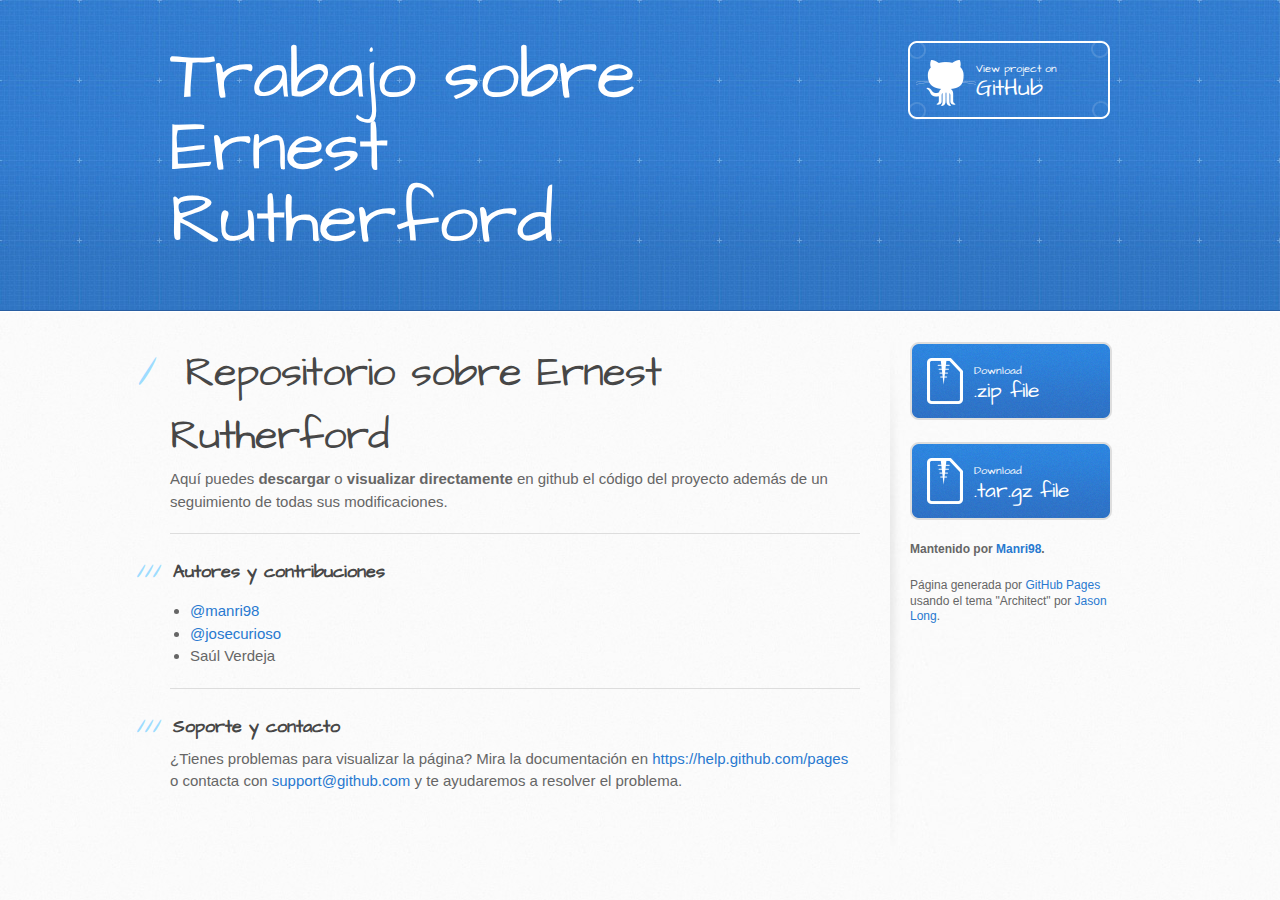
==== commit 5c20a87f: "Faltaba un espacio" ====
--- a/index.html
+++ b/index.html
@@ -1,52 +1,74 @@
-<!DOCTYPE HTML>
-<html lang="es_ES">
-	<head>
-        <title>Inicio-Trabajo sobre Rutherford</title>
-		<meta charset="UTF-8">
-		<link rel="stylesheet" href="./style.css" type="text/css" media="all" />
-    </head>
-	<body>
-	<div class="wrapper">
-	<!--Inicio header-->
-	<div class="top">
-	<nav>
-		<ul>
-			<li><div><center><img src="imagenes/logo2.png"></center></div></li>
-			<li><center><a href="">Inicio</a></li>
-			<li><center><a href="rutherford.html">Ernest Rutherford</a></center></li>
-			<li><center><a href="">Modelo atómico </a></center></li>
-			<li><center><a href="">Experimento</a></center></li>
-		</ul>
-	</nav>
-	</div>
-	<!--Fin header-->	
-	<!--Inicio cuerpo-->	
-		<div class="cuerpo">
-			<section>
-				<div class="titulo">
-					<hr>
-					<h1 style="font-size:300%">Trabajo sobre Ernest Rutherford</h1>
-					<hr>
-				</div>
-				<div class="contenido">
-					<p style="text-align: center">Esto es un texto de prueba de contenido</p>
-					<iframe class="elframe"src="http://fdzmultimedia.com/"></iframe>
-				</div>	
-			</section>
-		</div>
-	</div>
-	<!--Fin cuerpo-->
-	<footer>
-		<hr>
-		<h2>Diseño y contenidos por:</h2>
-		<ul>
-			<li>Carlos Manrique</li>
-			<li>Jose Manuel Estrada</li>
-			<li>Saul Verdeja</li>
-		</ul>
-		<hr>
-		<p>&copy;Copyright 2014-2015 Todos los derechos reservados</p>
-		<hr>		
-	</footer>
-	</body>
+<!DOCTYPE html>
+<html>
+  <head>
+    <meta charset='utf-8'>
+    <meta http-equiv="X-UA-Compatible" content="chrome=1">
+    <meta name="viewport" content="width=device-width, initial-scale=1, maximum-scale=1">
+    <link href='https://fonts.googleapis.com/css?family=Architects+Daughter' rel='stylesheet' type='text/css'>
+    <link rel="stylesheet" type="text/css" href="stylesheets/stylesheet.css" media="screen">
+    <link rel="stylesheet" type="text/css" href="stylesheets/pygment_trac.css" media="screen">
+    <link rel="stylesheet" type="text/css" href="stylesheets/print.css" media="print">
+
+    <!--[if lt IE 9]>
+    <script src="//html5shiv.googlecode.com/svn/trunk/html5.js"></script>
+    <![endif]-->
+
+    <title>Trabajo sobre Ernest Rutherford by Manri98</title>
+  </head>
+
+  <body>
+    <header>
+      <div class="inner">
+        <h1>Trabajo sobre Ernest Rutherford</h1>
+        <h2></h2>
+        <a href="https://github.com/Manri98/Trabajo-Rutherford" class="button"><small>View project on</small> GitHub</a>
+      </div>
+    </header>
+
+    <div id="content-wrapper">
+      <div class="inner clearfix">
+        <section id="main-content">
+          <h1>
+<a id="repositorio-sobre-ernest-rutherford" class="anchor" href="#repositorio-sobre-ernest-rutherford" aria-hidden="true"><span class="octicon octicon-link"></span></a>Repositorio sobre Ernest Rutherford</h1>
+
+<p>Aquí puedes <strong>descargar</strong> o <strong>visualizar directamente</strong> en github el código del proyecto además de un seguimiento de todas sus modificaciones.</p>
+
+<hr>
+
+<h3>
+<a id="autores-y-contribuciones" class="anchor" href="#autores-y-contribuciones" aria-hidden="true"><span class="octicon octicon-link"></span></a>Autores y contribuciones</h3>
+
+<ul>
+<li><a href="https://github.com/manri98" class="user-mention">@manri98</a></li>
+<li><a href="https://github.com/josecurioso" class="user-mention">@josecurioso</a></li>
+<li>Saúl Verdeja </li>
+</ul>
+
+<hr>
+
+<h3>
+<a id="soporte-y-contacto" class="anchor" href="#soporte-y-contacto" aria-hidden="true"><span class="octicon octicon-link"></span></a>Soporte y contacto</h3>
+
+<p>¿Tienes problemas para visualizar la página? Mira la documentación en <a href="https://help.github.com/pages">https://help.github.com/pages</a> o contacta con <a href="mailto:support@github.com">support@github.com</a> y te ayudaremos a resolver el problema.</p>
+        </section>
+
+        <aside id="sidebar">
+          <a href="https://github.com/Manri98/Trabajo-Rutherford/zipball/master" class="button">
+            <small>Download</small>
+            .zip file
+          </a>
+          <a href="https://github.com/Manri98/Trabajo-Rutherford/tarball/master" class="button">
+            <small>Download</small>
+            .tar.gz file
+          </a>
+
+          <p class="repo-owner"><a href="https://github.com/Manri98/Trabajo-Rutherford"></a>Mantenido por <a href="https://github.com/Manri98">Manri98</a>.</p>
+
+          <p>Página generada por <a href="https://pages.github.com">GitHub Pages</a> usando el tema "Architect" por <a href="https://twitter.com/jasonlong">Jason Long</a>.</p>
+        </aside>
+      </div>
+    </div>
+
+  
+  </body>
 </html>
--- a/stylesheets/stylesheet.css
+++ b/stylesheets/stylesheet.css
@@ -0,0 +1,881 @@
+/*! normalize.css v3.0.2 | MIT License | git.io/normalize */
+
+/**
+ * 1. Set default font family to sans-serif.
+ * 2. Prevent iOS text size adjust after orientation change, without disabling
+ *    user zoom.
+ */
+
+html {
+  font-family: sans-serif; /* 1 */
+  -webkit-text-size-adjust: 100%; /* 2 */
+  -ms-text-size-adjust: 100%; /* 2 */
+}
+
+/**
+ * Remove default margin.
+ */
+
+body {
+  margin: 0;
+}
+
+/* HTML5 display definitions
+   ========================================================================== */
+
+/**
+ * Correct `block` display not defined for any HTML5 element in IE 8/9.
+ * Correct `block` display not defined for `details` or `summary` in IE 10/11
+ * and Firefox.
+ * Correct `block` display not defined for `main` in IE 11.
+ */
+
+article,
+aside,
+details,
+figcaption,
+figure,
+footer,
+header,
+hgroup,
+main,
+menu,
+nav,
+section,
+summary {
+  display: block;
+}
+
+/**
+ * 1. Correct `inline-block` display not defined in IE 8/9.
+ * 2. Normalize vertical alignment of `progress` in Chrome, Firefox, and Opera.
+ */
+
+audio,
+canvas,
+progress,
+video {
+  display: inline-block; /* 1 */
+  vertical-align: baseline; /* 2 */
+}
+
+/**
+ * Prevent modern browsers from displaying `audio` without controls.
+ * Remove excess height in iOS 5 devices.
+ */
+
+audio:not([controls]) {
+  display: none;
+  height: 0;
+}
+
+/**
+ * Address `[hidden]` styling not present in IE 8/9/10.
+ * Hide the `template` element in IE 8/9/11, Safari, and Firefox < 22.
+ */
+
+[hidden],
+template {
+  display: none;
+}
+
+/* Links
+   ========================================================================== */
+
+/**
+ * Remove the gray background color from active links in IE 10.
+ */
+
+a {
+  background-color: transparent;
+}
+
+/**
+ * Improve readability when focused and also mouse hovered in all browsers.
+ */
+
+a:active,
+a:hover {
+  outline: 0;
+}
+
+/* Text-level semantics
+   ========================================================================== */
+
+/**
+ * Address styling not present in IE 8/9/10/11, Safari, and Chrome.
+ */
+
+abbr[title] {
+  border-bottom: 1px dotted;
+}
+
+/**
+ * Address style set to `bolder` in Firefox 4+, Safari, and Chrome.
+ */
+
+b,
+strong {
+  font-weight: bold;
+}
+
+/**
+ * Address styling not present in Safari and Chrome.
+ */
+
+dfn {
+  font-style: italic;
+}
+
+/**
+ * Address variable `h1` font-size and margin within `section` and `article`
+ * contexts in Firefox 4+, Safari, and Chrome.
+ */
+
+h1 {
+  margin: 0.67em 0;
+  font-size: 2em;
+}
+
+/**
+ * Address styling not present in IE 8/9.
+ */
+
+mark {
+  color: #000;
+  background: #ff0;
+}
+
+/**
+ * Address inconsistent and variable font size in all browsers.
+ */
+
+small {
+  font-size: 80%;
+}
+
+/**
+ * Prevent `sub` and `sup` affecting `line-height` in all browsers.
+ */
+
+sub,
+sup {
+  position: relative;
+  font-size: 75%;
+  line-height: 0;
+  vertical-align: baseline;
+}
+
+sup {
+  top: -0.5em;
+}
+
+sub {
+  bottom: -0.25em;
+}
+
+/* Embedded content
+   ========================================================================== */
+
+/**
+ * Remove border when inside `a` element in IE 8/9/10.
+ */
+
+img {
+  border: 0;
+}
+
+/**
+ * Correct overflow not hidden in IE 9/10/11.
+ */
+
+svg:not(:root) {
+  overflow: hidden;
+}
+
+/* Grouping content
+   ========================================================================== */
+
+/**
+ * Address margin not present in IE 8/9 and Safari.
+ */
+
+figure {
+  margin: 1em 40px;
+}
+
+/**
+ * Address differences between Firefox and other browsers.
+ */
+
+hr {
+  height: 0;
+  -moz-box-sizing: content-box;
+  box-sizing: content-box;
+}
+
+/**
+ * Contain overflow in all browsers.
+ */
+
+pre {
+  overflow: auto;
+}
+
+/**
+ * Address odd `em`-unit font size rendering in all browsers.
+ */
+
+code,
+kbd,
+pre,
+samp {
+  font-family: monospace, monospace;
+  font-size: 1em;
+}
+
+/* Forms
+   ========================================================================== */
+
+/**
+ * Known limitation: by default, Chrome and Safari on OS X allow very limited
+ * styling of `select`, unless a `border` property is set.
+ */
+
+/**
+ * 1. Correct color not being inherited.
+ *    Known issue: affects color of disabled elements.
+ * 2. Correct font properties not being inherited.
+ * 3. Address margins set differently in Firefox 4+, Safari, and Chrome.
+ */
+
+button,
+input,
+optgroup,
+select,
+textarea {
+  margin: 0; /* 3 */
+  font: inherit; /* 2 */
+  color: inherit; /* 1 */
+}
+
+/**
+ * Address `overflow` set to `hidden` in IE 8/9/10/11.
+ */
+
+button {
+  overflow: visible;
+}
+
+/**
+ * Address inconsistent `text-transform` inheritance for `button` and `select`.
+ * All other form control elements do not inherit `text-transform` values.
+ * Correct `button` style inheritance in Firefox, IE 8/9/10/11, and Opera.
+ * Correct `select` style inheritance in Firefox.
+ */
+
+button,
+select {
+  text-transform: none;
+}
+
+/**
+ * 1. Avoid the WebKit bug in Android 4.0.* where (2) destroys native `audio`
+ *    and `video` controls.
+ * 2. Correct inability to style clickable `input` types in iOS.
+ * 3. Improve usability and consistency of cursor style between image-type
+ *    `input` and others.
+ */
+
+button,
+html input[type="button"], /* 1 */
+input[type="reset"],
+input[type="submit"] {
+  -webkit-appearance: button; /* 2 */
+  cursor: pointer; /* 3 */
+}
+
+/**
+ * Re-set default cursor for disabled elements.
+ */
+
+button[disabled],
+html input[disabled] {
+  cursor: default;
+}
+
+/**
+ * Remove inner padding and border in Firefox 4+.
+ */
+
+button::-moz-focus-inner,
+input::-moz-focus-inner {
+  padding: 0;
+  border: 0;
+}
+
+/**
+ * Address Firefox 4+ setting `line-height` on `input` using `!important` in
+ * the UA stylesheet.
+ */
+
+input {
+  line-height: normal;
+}
+
+/**
+ * It's recommended that you don't attempt to style these elements.
+ * Firefox's implementation doesn't respect box-sizing, padding, or width.
+ *
+ * 1. Address box sizing set to `content-box` in IE 8/9/10.
+ * 2. Remove excess padding in IE 8/9/10.
+ */
+
+input[type="checkbox"],
+input[type="radio"] {
+  box-sizing: border-box; /* 1 */
+  padding: 0; /* 2 */
+}
+
+/**
+ * Fix the cursor style for Chrome's increment/decrement buttons. For certain
+ * `font-size` values of the `input`, it causes the cursor style of the
+ * decrement button to change from `default` to `text`.
+ */
+
+input[type="number"]::-webkit-inner-spin-button,
+input[type="number"]::-webkit-outer-spin-button {
+  height: auto;
+}
+
+/**
+ * 1. Address `appearance` set to `searchfield` in Safari and Chrome.
+ * 2. Address `box-sizing` set to `border-box` in Safari and Chrome
+ *    (include `-moz` to future-proof).
+ */
+
+input[type="search"] {
+  -webkit-box-sizing: content-box; /* 2 */
+  -moz-box-sizing: content-box;
+  box-sizing: content-box;
+  -webkit-appearance: textfield; /* 1 */
+}
+
+/**
+ * Remove inner padding and search cancel button in Safari and Chrome on OS X.
+ * Safari (but not Chrome) clips the cancel button when the search input has
+ * padding (and `textfield` appearance).
+ */
+
+input[type="search"]::-webkit-search-cancel-button,
+input[type="search"]::-webkit-search-decoration {
+  -webkit-appearance: none;
+}
+
+/**
+ * Define consistent border, margin, and padding.
+ */
+
+fieldset {
+  padding: 0.35em 0.625em 0.75em;
+  margin: 0 2px;
+  border: 1px solid #c0c0c0;
+}
+
+/**
+ * 1. Correct `color` not being inherited in IE 8/9/10/11.
+ * 2. Remove padding so people aren't caught out if they zero out fieldsets.
+ */
+
+legend {
+  padding: 0; /* 2 */
+  border: 0; /* 1 */
+}
+
+/**
+ * Remove default vertical scrollbar in IE 8/9/10/11.
+ */
+
+textarea {
+  overflow: auto;
+}
+
+/**
+ * Don't inherit the `font-weight` (applied by a rule above).
+ * NOTE: the default cannot safely be changed in Chrome and Safari on OS X.
+ */
+
+optgroup {
+  font-weight: bold;
+}
+
+/* Tables
+   ========================================================================== */
+
+/**
+ * Remove most spacing between table cells.
+ */
+
+table {
+  border-spacing: 0;
+  border-collapse: collapse;
+}
+
+td,
+th {
+  padding: 0;
+}
+
+/* LAYOUT STYLES */
+body {
+  font-family: 'Helvetica Neue', Helvetica, Arial, serif;
+  font-size: 15px;
+  font-weight: 400;
+  line-height: 1.5;
+  color: #666;
+  background: #fafafa url(../images/body-bg.jpg) 0 0 repeat;
+}
+
+p {
+  margin-top: 0;
+}
+
+a {
+  color: #2879d0;
+}
+a:hover {
+  color: #2268b2;
+}
+
+header {
+  padding-top: 40px;
+  padding-bottom: 40px;
+  font-family: 'Architects Daughter', 'Helvetica Neue', Helvetica, Arial, serif;
+  background: #2e7bcf url(../images/header-bg.jpg) 0 0 repeat-x;
+  border-bottom: solid 1px #275da1;
+}
+
+header h1 {
+  width: 540px;
+  margin-top: 0;
+  margin-bottom: 0.2em;
+  font-size: 72px;
+  font-weight: normal;
+  line-height: 1;
+  color: #fff;
+  letter-spacing: -1px;
+}
+
+header h2 {
+  width: 540px;
+  margin-top: 0;
+  margin-bottom: 0;
+  font-size: 26px;
+  font-weight: normal;
+  line-height: 1.3;
+  color: #9ddcff;
+  letter-spacing: 0;
+}
+
+.inner {
+  position: relative;
+  width: 940px;
+  margin: 0 auto;
+}
+
+#content-wrapper {
+  padding-top: 30px;
+  border-top: solid 1px #fff;
+}
+
+#main-content {
+  float: left;
+  width: 690px;
+}
+
+#main-content img {
+  max-width: 100%;
+}
+
+aside#sidebar {
+  float: right;
+  width: 200px;
+  min-height: 504px;
+  padding-left: 20px;
+  font-size: 12px;
+  line-height: 1.3;
+  background: transparent url(../images/sidebar-bg.jpg) 0 0 no-repeat;
+}
+
+aside#sidebar p.repo-owner,
+aside#sidebar p.repo-owner a {
+  font-weight: bold;
+}
+
+#downloads {
+  margin-bottom: 40px;
+}
+
+a.button {
+  width: 134px;
+  height: 58px;
+  padding-top: 22px;
+  padding-left: 68px;
+  font-family: 'Architects Daughter', 'Helvetica Neue', Helvetica, Arial, serif;
+  font-size: 23px;
+  line-height: 1.2;
+  color: #fff;
+}
+a.button small {
+  display: block;
+  font-size: 11px;
+}
+header a.button {
+  position: absolute;
+  top: 0;
+  right: 0;
+  background: transparent url(../images/github-button.png) 0 0 no-repeat;
+}
+aside a.button {
+  display: block;
+  width: 138px;
+  padding-left: 64px;
+  margin-bottom: 20px;
+  font-size: 21px;
+  background: transparent url(../images/download-button.png) 0 0 no-repeat;
+}
+
+code, pre {
+  margin-bottom: 30px;
+  font-family: Monaco, "Bitstream Vera Sans Mono", "Lucida Console", Terminal, monospace;
+  font-size: 13px;
+  color: #222;
+}
+
+code {
+  padding: 0 3px;
+  background-color: #f2f8fc;
+  border: solid 1px #dbe7f3;
+}
+
+pre {
+  padding: 20px;
+  overflow: auto;
+  text-shadow: none;
+  background: #fff;
+  border: solid 1px #f2f2f2;
+}
+pre code {
+  padding: 0;
+  color: #2879d0;
+  background-color: #fff;
+  border: none;
+}
+
+ul, ol, dl {
+  margin-bottom: 20px;
+}
+
+
+/* COMMON STYLES */
+
+hr {
+  height: 0;
+  margin-top: 1em;
+  margin-bottom: 1em;
+  border: 0;
+  border-top: solid 1px #ddd;
+}
+
+table {
+  width: 100%;
+  border: 1px solid #ebebeb;
+}
+
+th {
+  font-weight: 500;
+}
+
+td {
+  font-weight: 300;
+  text-align: center;
+  border: 1px solid #ebebeb;
+}
+
+form {
+  padding: 20px;
+  background: #f2f2f2;
+
+}
+
+
+/* GENERAL ELEMENT TYPE STYLES */
+
+#main-content h1 {
+  margin-top: 0;
+  margin-bottom: 0;
+  font-family: 'Architects Daughter', 'Helvetica Neue', Helvetica, Arial, serif;
+  font-size: 2.8em;
+  font-weight: normal;
+  color: #474747;
+  text-indent: 6px;
+  letter-spacing: -1px;
+}
+
+#main-content h1:before {
+  padding-right: 0.3em;
+  margin-left: -0.9em;
+  color: #9ddcff;
+  content: "/";
+}
+
+#main-content h2 {
+  margin-bottom: 8px;
+  font-family: 'Architects Daughter', 'Helvetica Neue', Helvetica, Arial, serif;
+  font-size: 22px;
+  font-weight: bold;
+  color: #474747;
+  text-indent: 4px;
+}
+#main-content h2:before {
+  padding-right: 0.3em;
+  margin-left: -1.5em;
+  content: "//";
+  color: #9ddcff;
+}
+
+#main-content h3 {
+  margin-top: 24px;
+  margin-bottom: 8px;
+  font-family: 'Architects Daughter', 'Helvetica Neue', Helvetica, Arial, serif;
+  font-size: 18px;
+  font-weight: bold;
+  color: #474747;
+  text-indent: 3px;
+}
+
+#main-content h3:before {
+  padding-right: 0.3em;
+  margin-left: -2em;
+  content: "///";
+  color: #9ddcff;
+}
+
+#main-content h4 {
+  margin-bottom: 8px;
+  font-family: 'Architects Daughter', 'Helvetica Neue', Helvetica, Arial, serif;
+  font-size: 15px;
+  font-weight: bold;
+  color: #474747;
+  text-indent: 3px;
+}
+
+h4:before {
+  padding-right: 0.3em;
+  margin-left: -2.8em;
+  content: "////";
+  color: #9ddcff;
+}
+
+#main-content h5 {
+  margin-bottom: 8px;
+  font-family: 'Architects Daughter', 'Helvetica Neue', Helvetica, Arial, serif;
+  font-size: 14px;
+  color: #474747;
+  text-indent: 3px;
+}
+h5:before {
+  padding-right: 0.3em;
+  margin-left: -3.2em;
+  content: "/////";
+  color: #9ddcff;
+}
+
+#main-content h6 {
+  margin-bottom: 8px;
+  font-family: 'Architects Daughter', 'Helvetica Neue', Helvetica, Arial, serif;
+  font-size: .8em;
+  color: #474747;
+  text-indent: 3px;
+}
+h6:before {
+  padding-right: 0.3em;
+  margin-left: -3.7em;
+  content: "//////";
+  color: #9ddcff;
+}
+
+p {
+  margin-bottom: 20px;
+}
+
+a {
+  text-decoration: none;
+}
+
+p a {
+  font-weight: 400;
+}
+
+blockquote {
+  padding: 0 0 0 30px;
+  margin-bottom: 20px;
+  font-size: 1.6em;
+  border-left: 10px solid #e9e9e9;
+}
+
+ul {
+  list-style-position: inside;
+  list-style: disc;
+  padding-left: 20px;
+}
+
+ol {
+  list-style-position: inside;
+  list-style: decimal;
+  padding-left: 3px;
+}
+
+dl dd {
+  font-style: italic;
+  font-weight: 100;
+}
+
+footer {
+  padding-top: 20px;
+  padding-bottom: 30px;
+  margin-top: 40px;
+  font-size: 13px;
+  color: #aaa;
+  background: transparent url('../images/hr.png') 0 0 no-repeat;
+}
+
+footer a {
+  color: #666;
+}
+footer a:hover {
+  color: #444;
+}
+
+/* MISC */
+.clearfix:after {
+  display: block;
+  height: 0;
+  clear: both;
+  visibility: hidden;
+  content: '.';
+}
+
+.clearfix {display: inline-block;}
+* html .clearfix {height: 1%;}
+.clearfix {display: block;}
+
+/* #Media Queries
+================================================== */
+
+/* Smaller than standard 960 (devices and browsers) */
+@media only screen and (max-width: 959px) { }
+
+/* Tablet Portrait size to standard 960 (devices and browsers) */
+@media only screen and (min-width: 768px) and (max-width: 959px) {
+  .inner {
+    width: 740px;
+  }
+  header h1, header h2 {
+    width: 340px;
+  }
+  header h1 {
+    font-size: 60px;
+  }
+  header h2 {
+    font-size: 30px;
+  }
+  #main-content {
+    width: 490px;
+  }
+  #main-content h1:before,
+  #main-content h2:before,
+  #main-content h3:before,
+  #main-content h4:before,
+  #main-content h5:before,
+  #main-content h6:before {
+    padding-right: 0;
+    margin-left: 0;
+    content: none;
+  }
+}
+
+/* All Mobile Sizes (devices and browser) */
+@media only screen and (max-width: 767px) {
+  .inner {
+    width: 93%;
+  }
+  header {
+    padding: 20px 0;
+  }
+  header .inner {
+    position: relative;
+  }
+  header h1, header h2 {
+    width: 100%;
+  }
+  header h1 {
+    font-size: 48px;
+  }
+  header h2 {
+    font-size: 24px;
+  }
+  header a.button {
+    position: relative;
+    display: inline-block;
+    width: auto;
+    height: auto;
+    padding: 5px 10px;
+    margin-top: 15px;
+    font-size: 13px;
+    line-height: 1;
+    color: #2879d0;
+    text-align: center;
+    background-color: #9ddcff;
+    background-image: none;
+    border-radius: 5px;
+    -moz-border-radius: 5px;
+    -webkit-border-radius: 5px;
+  }
+  header a.button small {
+    display: inline;
+    font-size: 13px;
+  }
+  #main-content,
+  aside#sidebar {
+    float: none;
+    width: 100% ! important;
+  }
+  aside#sidebar {
+    min-height: 0;
+    padding: 20px 0;
+    margin-top: 20px;
+    background-image: none;
+    border-top: solid 1px #ddd;
+  }
+  aside#sidebar a.button {
+    display: none;
+  }
+  #main-content h1:before,
+  #main-content h2:before,
+  #main-content h3:before,
+  #main-content h4:before,
+  #main-content h5:before,
+  #main-content h6:before {
+    padding-right: 0;
+    margin-left: 0;
+    content: none;
+  }
+}
+
+/* Mobile Landscape Size to Tablet Portrait (devices and browsers) */
+@media only screen and (min-width: 480px) and (max-width: 767px) { }
+
+/* Mobile Portrait Size to Mobile Landscape Size (devices and browsers) */
+@media only screen and (max-width: 479px) { }
+
--- a/stylesheets/pygment_trac.css
+++ b/stylesheets/pygment_trac.css
@@ -0,0 +1,69 @@
+.highlight  { background: #ffffff; }
+.highlight .c { color: #999988; font-style: italic } /* Comment */
+.highlight .err { color: #a61717; background-color: #e3d2d2 } /* Error */
+.highlight .k { font-weight: bold } /* Keyword */
+.highlight .o { font-weight: bold } /* Operator */
+.highlight .cm { color: #999988; font-style: italic } /* Comment.Multiline */
+.highlight .cp { color: #999999; font-weight: bold } /* Comment.Preproc */
+.highlight .c1 { color: #999988; font-style: italic } /* Comment.Single */
+.highlight .cs { color: #999999; font-weight: bold; font-style: italic } /* Comment.Special */
+.highlight .gd { color: #000000; background-color: #ffdddd } /* Generic.Deleted */
+.highlight .gd .x { color: #000000; background-color: #ffaaaa } /* Generic.Deleted.Specific */
+.highlight .ge { font-style: italic } /* Generic.Emph */
+.highlight .gr { color: #aa0000 } /* Generic.Error */
+.highlight .gh { color: #999999 } /* Generic.Heading */
+.highlight .gi { color: #000000; background-color: #ddffdd } /* Generic.Inserted */
+.highlight .gi .x { color: #000000; background-color: #aaffaa } /* Generic.Inserted.Specific */
+.highlight .go { color: #888888 } /* Generic.Output */
+.highlight .gp { color: #555555 } /* Generic.Prompt */
+.highlight .gs { font-weight: bold } /* Generic.Strong */
+.highlight .gu { color: #800080; font-weight: bold; } /* Generic.Subheading */
+.highlight .gt { color: #aa0000 } /* Generic.Traceback */
+.highlight .kc { font-weight: bold } /* Keyword.Constant */
+.highlight .kd { font-weight: bold } /* Keyword.Declaration */
+.highlight .kn { font-weight: bold } /* Keyword.Namespace */
+.highlight .kp { font-weight: bold } /* Keyword.Pseudo */
+.highlight .kr { font-weight: bold } /* Keyword.Reserved */
+.highlight .kt { color: #445588; font-weight: bold } /* Keyword.Type */
+.highlight .m { color: #009999 } /* Literal.Number */
+.highlight .s { color: #d14 } /* Literal.String */
+.highlight .na { color: #008080 } /* Name.Attribute */
+.highlight .nb { color: #0086B3 } /* Name.Builtin */
+.highlight .nc { color: #445588; font-weight: bold } /* Name.Class */
+.highlight .no { color: #008080 } /* Name.Constant */
+.highlight .ni { color: #800080 } /* Name.Entity */
+.highlight .ne { color: #990000; font-weight: bold } /* Name.Exception */
+.highlight .nf { color: #990000; font-weight: bold } /* Name.Function */
+.highlight .nn { color: #555555 } /* Name.Namespace */
+.highlight .nt { color: #000080 } /* Name.Tag */
+.highlight .nv { color: #008080 } /* Name.Variable */
+.highlight .ow { font-weight: bold } /* Operator.Word */
+.highlight .w { color: #bbbbbb } /* Text.Whitespace */
+.highlight .mf { color: #009999 } /* Literal.Number.Float */
+.highlight .mh { color: #009999 } /* Literal.Number.Hex */
+.highlight .mi { color: #009999 } /* Literal.Number.Integer */
+.highlight .mo { color: #009999 } /* Literal.Number.Oct */
+.highlight .sb { color: #d14 } /* Literal.String.Backtick */
+.highlight .sc { color: #d14 } /* Literal.String.Char */
+.highlight .sd { color: #d14 } /* Literal.String.Doc */
+.highlight .s2 { color: #d14 } /* Literal.String.Double */
+.highlight .se { color: #d14 } /* Literal.String.Escape */
+.highlight .sh { color: #d14 } /* Literal.String.Heredoc */
+.highlight .si { color: #d14 } /* Literal.String.Interpol */
+.highlight .sx { color: #d14 } /* Literal.String.Other */
+.highlight .sr { color: #009926 } /* Literal.String.Regex */
+.highlight .s1 { color: #d14 } /* Literal.String.Single */
+.highlight .ss { color: #990073 } /* Literal.String.Symbol */
+.highlight .bp { color: #999999 } /* Name.Builtin.Pseudo */
+.highlight .vc { color: #008080 } /* Name.Variable.Class */
+.highlight .vg { color: #008080 } /* Name.Variable.Global */
+.highlight .vi { color: #008080 } /* Name.Variable.Instance */
+.highlight .il { color: #009999 } /* Literal.Number.Integer.Long */
+
+.type-csharp .highlight .k { color: #0000FF }
+.type-csharp .highlight .kt { color: #0000FF }
+.type-csharp .highlight .nf { color: #000000; font-weight: normal }
+.type-csharp .highlight .nc { color: #2B91AF }
+.type-csharp .highlight .nn { color: #000000 }
+.type-csharp .highlight .s { color: #A31515 }
+.type-csharp .highlight .sc { color: #A31515 }
--- a/stylesheets/print.css
+++ b/stylesheets/print.css
@@ -0,0 +1,228 @@
+html, body, div, span, applet, object, iframe,
+h1, h2, h3, h4, h5, h6, p, blockquote, pre,
+a, abbr, acronym, address, big, cite, code,
+del, dfn, em, img, ins, kbd, q, s, samp,
+small, strike, strong, sub, sup, tt, var,
+b, u, i, center,
+dl, dt, dd, ol, ul, li,
+fieldset, form, label, legend,
+table, caption, tbody, tfoot, thead, tr, th, td,
+article, aside, canvas, details, embed,
+figure, figcaption, footer, header, hgroup,
+menu, nav, output, ruby, section, summary,
+time, mark, audio, video {
+  padding: 0;
+  margin: 0;
+  font: inherit;
+  font-size: 100%;
+  vertical-align: baseline;
+  border: 0;
+}
+/* HTML5 display-role reset for older browsers */
+article, aside, details, figcaption, figure,
+footer, header, hgroup, menu, nav, section {
+  display: block;
+}
+body {
+  line-height: 1;
+}
+ol, ul {
+  list-style: none;
+}
+blockquote, q {
+  quotes: none;
+}
+blockquote:before, blockquote:after,
+q:before, q:after {
+  content: '';
+  content: none;
+}
+table {
+  border-spacing: 0;
+  border-collapse: collapse;
+}
+body {
+  font-family: 'Helvetica Neue', Helvetica, Arial, serif;
+  font-size: 13px;
+  line-height: 1.5;
+  color: #000;
+}
+
+a {
+  font-weight: bold;
+  color: #d5000d;
+}
+
+header {
+  padding-top: 35px;
+  padding-bottom: 10px;
+}
+
+header h1 {
+  font-size: 48px;
+  font-weight: bold;
+  line-height: 1.2;
+  color: #303030;
+  letter-spacing: -1px;
+}
+
+header h2 {
+  font-size: 24px;
+  font-weight: normal;
+  line-height: 1.3;
+  color: #aaa;
+  letter-spacing: -1px;
+}
+#downloads {
+  display: none;
+}
+#main_content {
+  padding-top: 20px;
+}
+
+code, pre {
+  margin-bottom: 30px;
+  font-family: Monaco, "Bitstream Vera Sans Mono", "Lucida Console", Terminal;
+  font-size: 12px;
+  color: #222;
+}
+
+code {
+  padding: 0 3px;
+}
+
+pre {
+  padding: 20px;
+  overflow: auto;
+  border: solid 1px #ddd;
+}
+pre code {
+  padding: 0;
+}
+
+ul, ol, dl {
+  margin-bottom: 20px;
+}
+
+
+/* COMMON STYLES */
+
+table {
+  width: 100%;
+  border: 1px solid #ebebeb;
+}
+
+th {
+  font-weight: 500;
+}
+
+td {
+  font-weight: 300;
+  text-align: center;
+  border: 1px solid #ebebeb;
+}
+
+form {
+  padding: 20px;
+  background: #f2f2f2;
+
+}
+
+
+/* GENERAL ELEMENT TYPE STYLES */
+
+h1 {
+  font-size: 2.8em;
+}
+
+h2 {
+  margin-bottom: 8px;
+  font-size: 22px;
+  font-weight: bold;
+  color: #303030;
+}
+
+h3 {
+  margin-bottom: 8px;
+  font-size: 18px;
+  font-weight: bold;
+  color: #d5000d;
+}
+
+h4 {
+  font-size: 16px;
+  font-weight: bold;
+  color: #303030;
+}
+
+h5 {
+  font-size: 1em;
+  color: #303030;
+}
+
+h6 {
+  font-size: .8em;
+  color: #303030;
+}
+
+p {
+  margin-bottom: 20px;
+  font-weight: 300;
+}
+
+a {
+  text-decoration: none;
+}
+
+p a {
+  font-weight: 400;
+}
+
+blockquote {
+  padding: 0 0 0 30px;
+  margin-bottom: 20px;
+  font-size: 1.6em;
+  border-left: 10px solid #e9e9e9;
+}
+
+ul li {
+  padding-left: 20px;
+  list-style-position: inside;
+  list-style: disc;
+}
+
+ol li {
+  padding-left: 3px;
+  list-style-position: inside;
+  list-style: decimal;
+}
+
+dl dd {
+  font-style: italic;
+  font-weight: 100;
+}
+
+footer {
+  padding-top: 20px;
+  padding-bottom: 30px;
+  margin-top: 40px;
+  font-size: 13px;
+  color: #aaa;
+}
+
+footer a {
+  color: #666;
+}
+
+/* MISC */
+.clearfix:after {
+  display: block;
+  height: 0;
+  clear: both;
+  visibility: hidden;
+  content: '.';
+}
+
+.clearfix {display: inline-block;}
+* html .clearfix {height: 1%;}
+.clearfix {display: block;}
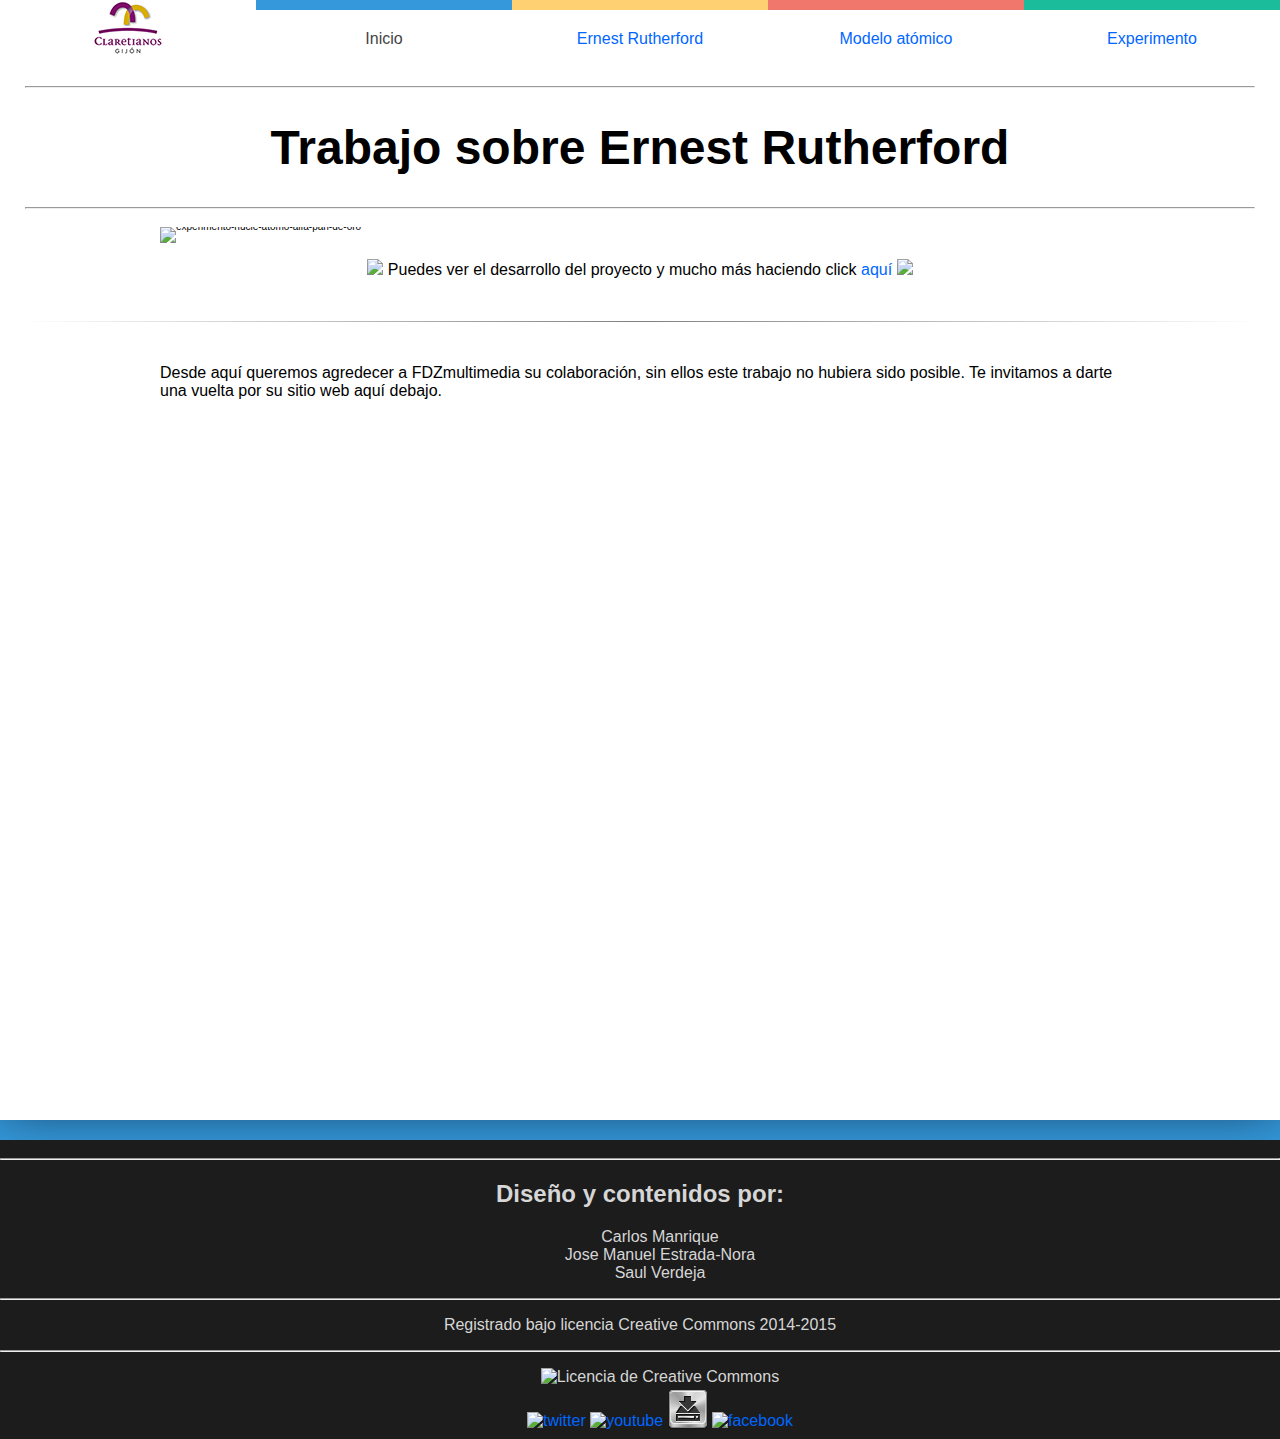
==== commit 7100336d: "Solucionada incompatibilidad licencias" ====
--- a/index.html
+++ b/index.html
@@ -1,74 +1,111 @@
-<!DOCTYPE html>
-<html>
-  <head>
-    <meta charset='utf-8'>
-    <meta http-equiv="X-UA-Compatible" content="chrome=1">
-    <meta name="viewport" content="width=device-width, initial-scale=1, maximum-scale=1">
-    <link href='https://fonts.googleapis.com/css?family=Architects+Daughter' rel='stylesheet' type='text/css'>
-    <link rel="stylesheet" type="text/css" href="stylesheets/stylesheet.css" media="screen">
-    <link rel="stylesheet" type="text/css" href="stylesheets/pygment_trac.css" media="screen">
-    <link rel="stylesheet" type="text/css" href="stylesheets/print.css" media="print">
-
-    <!--[if lt IE 9]>
-    <script src="//html5shiv.googlecode.com/svn/trunk/html5.js"></script>
-    <![endif]-->
-
-    <title>Trabajo sobre Ernest Rutherford by Manri98</title>
-  </head>
-
-  <body>
-    <header>
-      <div class="inner">
-        <h1>Trabajo sobre Ernest Rutherford</h1>
-        <h2></h2>
-        <a href="https://github.com/Manri98/Trabajo-Rutherford" class="button"><small>View project on</small> GitHub</a>
-      </div>
-    </header>
-
-    <div id="content-wrapper">
-      <div class="inner clearfix">
-        <section id="main-content">
-          <h1>
-<a id="repositorio-sobre-ernest-rutherford" class="anchor" href="#repositorio-sobre-ernest-rutherford" aria-hidden="true"><span class="octicon octicon-link"></span></a>Repositorio sobre Ernest Rutherford</h1>
-
-<p>Aquí puedes <strong>descargar</strong> o <strong>visualizar directamente</strong> en github el código del proyecto además de un seguimiento de todas sus modificaciones.</p>
-
-<hr>
-
-<h3>
-<a id="autores-y-contribuciones" class="anchor" href="#autores-y-contribuciones" aria-hidden="true"><span class="octicon octicon-link"></span></a>Autores y contribuciones</h3>
-
-<ul>
-<li><a href="https://github.com/manri98" class="user-mention">@manri98</a></li>
-<li><a href="https://github.com/josecurioso" class="user-mention">@josecurioso</a></li>
-<li>Saúl Verdeja </li>
-</ul>
-
-<hr>
-
-<h3>
-<a id="soporte-y-contacto" class="anchor" href="#soporte-y-contacto" aria-hidden="true"><span class="octicon octicon-link"></span></a>Soporte y contacto</h3>
-
-<p>¿Tienes problemas para visualizar la página? Mira la documentación en <a href="https://help.github.com/pages">https://help.github.com/pages</a> o contacta con <a href="mailto:support@github.com">support@github.com</a> y te ayudaremos a resolver el problema.</p>
-        </section>
-
-        <aside id="sidebar">
-          <a href="https://github.com/Manri98/Trabajo-Rutherford/zipball/master" class="button">
-            <small>Download</small>
-            .zip file
-          </a>
-          <a href="https://github.com/Manri98/Trabajo-Rutherford/tarball/master" class="button">
-            <small>Download</small>
-            .tar.gz file
-          </a>
-
-          <p class="repo-owner"><a href="https://github.com/Manri98/Trabajo-Rutherford"></a>Mantenido por <a href="https://github.com/Manri98">Manri98</a>.</p>
-
-          <p>Página generada por <a href="https://pages.github.com">GitHub Pages</a> usando el tema "Architect" por <a href="https://twitter.com/jasonlong">Jason Long</a>.</p>
-        </aside>
-      </div>
-    </div>
-
-  
-  </body>
+<!--
+   index.html
+   
+   Copyright 2015 Carlos Manrique Enguita <cmanriqueenguita@gmail.com>
+   
+   This program is free software; you can redistribute it and/or modify
+   it under the terms of the GNU General Public License as published by
+   the Free Software Foundation; either version 2 of the License, or
+   (at your option) any later version.
+   
+   This program is distributed in the hope that it will be useful,
+   but WITHOUT ANY WARRANTY; without even the implied warranty of
+   MERCHANTABILITY or FITNESS FOR A PARTICULAR PURPOSE.  See the
+   GNU General Public License for more details.
+   
+   You should have received a copy of the GNU General Public License
+   along with this program; if not, write to the Free Software
+   Foundation, Inc., 51 Franklin Street, Fifth Floor, Boston,
+   MA 02110-1301, USA.
+   
+   
+-->
+<!DOCTYPE HTML>
+<html lang="es_ES">
+	<head>
+        <title>Inicio - Trabajo sobre Rutherford</title>
+		<meta charset="UTF-8">
+		<link rel="stylesheet" href="./style.css" type="text/css" media="all" />
+		<script type="text/javascript" src="engine1/jquery.js"></script>
+		<link rel="stylesheet" type="text/css" href="engine1/style.css" />
+		<script type="text/javascript" src="engine1/jquery.js"></script>
+    </head>
+	<body>
+	<div class="wrapper">
+	<!--Inicio header-->
+	<div class="top">
+	<nav>
+		<ul>
+			<li><center><img src="imagenes/logo2.png"></center></li>
+			<li><center><a href="">Inicio</a></li>
+			<li><center><a href="rutherford.html">Ernest Rutherford</a></center></li>
+			<li><center><a href="modelo.html">Modelo atómico </a></center></li>
+			<li><center><a href="experimento.html">Experimento</a></center></li>
+		</ul>
+	</nav>
+	</div>
+	<!--Fin header-->	
+	<!--Inicio cuerpo-->	
+		<div class="cuerpo">
+			<section>
+				<div class="titulo">
+					<hr>
+					<h1 style="font-size:300%">Trabajo sobre Ernest Rutherford</h1>
+					<hr>
+				</div>
+				<div class="contenido">
+					<!-- Start WOWSlider.com BODY section -->
+<div id="wowslider-container1">
+<div class="ws_images"><ul>
+		<li><img src="data1/images/experimentonucleatomoalfapandeoro.jpg" alt="experimento-nucle-atomo-alfa-pan-de-oro" title="experimento-nucle-atomo-alfa-pan-de-oro" id="wows1_0"/></li>
+		<li><img src="data1/images/124105_papeldeparedeatomo_1920x1200.jpg" alt="124105_Papel-de-Parede-Atomo_1920x1200" title="124105_Papel-de-Parede-Atomo_1920x1200" id="wows1_1"/></li>
+		<li><a href="http://wowslider.com"><img src="data1/images/portada.jpg" alt="image slider jquery" title="portada" id="wows1_2"/></a></li>
+		<li><img src="data1/images/rutherford_b_hayes.jpg" alt="rutherford_b_hayes" title="rutherford_b_hayes" id="wows1_3"/></li>
+	</ul></div>
+	<div class="ws_bullets"><div>
+		<a href="#" title="experimento-nucle-atomo-alfa-pan-de-oro"><span><img src="data1/tooltips/experimentonucleatomoalfapandeoro.jpg" alt="experimento-nucle-atomo-alfa-pan-de-oro"/>1</span></a>
+		<a href="#" title="124105_Papel-de-Parede-Atomo_1920x1200"><span><img src="data1/tooltips/124105_papeldeparedeatomo_1920x1200.jpg" alt="124105_Papel-de-Parede-Atomo_1920x1200"/>2</span></a>
+		<a href="#" title="portada"><span><img src="data1/tooltips/portada.jpg" alt="portada"/>3</span></a>
+		<a href="#" title="rutherford_b_hayes"><span><img src="data1/tooltips/rutherford_b_hayes.jpg" alt="rutherford_b_hayes"/>4</span></a>
+	</div></div><div class="ws_script" style="position:absolute;left:-99%"><a href="http://wowslider.com">css slideshow</a> by WOWSlider.com v7.6</div>
+<div class="ws_shadow"></div>
+</div>	
+<script type="text/javascript" src="engine1/wowslider.js"></script>
+<script type="text/javascript" src="engine1/script.js"></script>
+<!-- End WOWSlider.com BODY section -->
+					<p style="text-align: center"><img src="imagenes/github.png"> Puedes ver el desarrollo del proyecto y mucho más haciendo click <a href="http://manri98.github.io/Trabajo-Rutherford/">aquí </a><img src="imagenes/github.png"></p>
+					<br>
+					<hr class="separador">
+					<br>
+					<div class="sub-contenido">
+						<p>Desde aquí queremos agredecer a FDZmultimedia su colaboración, sin ellos este trabajo no hubiera sido posible. Te invitamos a darte una vuelta por su sitio web aquí debajo.</p>
+					</div>
+					<iframe class="elframe"src="http://fdzmultimedia.com/" frameborder="0"></iframe>
+				</div>	
+			</section>
+		</div>
+	</div>
+	<!--Fin cuerpo-->
+	<!--Inicio footer-->
+	<footer>
+		<hr>
+		<h2>Diseño y contenidos por:</h2>
+		<ul>
+			<li>Carlos Manrique</li>
+			<li>Jose Manuel Estrada-Nora</li>
+			<li>Saul Verdeja</li>
+		</ul>
+		<hr>
+		<p>Registrado bajo licencia Creative Commons 2014-2015</p>
+		<hr>
+		<ul style="margin-bottom: 5px">
+			<li><img alt="Licencia de Creative Commons" style="border-width:0" src="https://i.creativecommons.org/l/by-nc-sa/4.0/88x31.png" /></li>
+			<li style="display: inline"><a href="https://twitter.com/codemagijon"><img src="imagenes/twitter.png" alt="twitter"></a></li>
+			<li style="display: inline"><a href="https://www.youtube.com/channel/UCtimFWPqxjmlj4dO--sEuiQ"><img src="imagenes/youtube.png" alt="youtube"></a></li>
+			<li style="display: inline"><a href="https://github.com/Manri98/Trabajo-Rutherford"><img src="imagenes/descargar.png" alt="github"></a></li>
+			<li style="display: inline"><a href="https://es-es.facebook.com/pages/Colegio-Coraz%C3%B3n-de-Mar%C3%ADa-Gij%C3%B3n/213088952035673"><img src="imagenes/facebook.png" alt="facebook"></a></li>
+		</ul>
+	</footer>
+	<!--Fin footer-->
+	</body>
 </html>
--- a/style.css
+++ b/style.css
@@ -0,0 +1,632 @@
+.video-container {
+    position: relative;
+    padding-bottom: 56.25%;
+    padding-top: 30px;
+    height: 0;
+    overflow: hidden;
+}
+.video-container iframe,
+.video-container object,
+.video-container embed {
+    position: absolute;
+    top: 0;
+    left: 0;
+    width: 100%;
+    height: 100%;
+}
+
+
+.sub-contenido {
+	max-width: 960px;
+	margin: auto;
+	overflow: hidden;
+}
+
+.sub-contenido p{
+	text-align: left;
+}
+
+.sub-contenido img{
+	margin-right: 6px;
+}
+
+.sub-contenido h4{
+	text-align: center;
+	font-size:2em;
+}
+
+.contenido{
+	margin-left:20px;
+	margin-right: 20px;
+	margin-bottom: 20px;
+}
+
+@import url(http://fonts.googleapis.com/css?family=Slabo+27px&subset=latin,latin-ext);
+#wowslider-container1 { 
+	display: table;
+	zoom: 1; 
+	position: relative;
+	width: 100%;
+	max-width: 960px;
+	max-height:360px;
+	margin:0px auto 0px;
+	z-index:90;
+	text-align:left; /* reset align=center */
+	font-size: 10px;
+	text-shadow: none; /* fix some user styles */
+
+	/* reset box-sizing (to boostrap friendly) */
+	-webkit-box-sizing: content-box;
+	-moz-box-sizing: content-box;
+	box-sizing: content-box; 
+}
+* html #wowslider-container1{ width:960px }
+#wowslider-container1 .ws_images ul{
+	position:relative;
+	width: 10000%; 
+	height:100%;
+	left:0;
+	list-style:none;
+	margin:0;
+	padding:0;
+	border-spacing:0;
+	overflow: visible;
+	/*table-layout:fixed;*/
+}
+#wowslider-container1 .ws_images ul li{
+	position: relative;
+	width:1%;
+	height:100%;
+	line-height:0; /*opera*/
+	overflow: hidden;
+	float:left;
+	/*font-size:0;*/
+	padding:0 0 0 0 !important;
+	margin:0 0 0 0 !important;
+}
+
+#wowslider-container1 .ws_images{
+	position: relative;
+	left:0;
+	top:0;
+	height:100%;
+	max-height:360px;
+	max-width: 960px;
+	vertical-align: top;
+	border:none;
+	overflow: hidden;
+}
+#wowslider-container1 .ws_images ul a{
+	width:100%;
+	height:100%;
+	max-height:360px;
+	display:block;
+	color:transparent;
+}
+#wowslider-container1 img{
+	max-width: none !important;
+}
+#wowslider-container1 .ws_images .ws_list img,
+#wowslider-container1 .ws_images > div > img{
+	width:100%;
+	border:none 0;
+	max-width: none;
+	padding:0;
+	margin:0;
+}
+#wowslider-container1 .ws_images > div > img {
+	max-height:360px;
+}
+
+#wowslider-container1 .ws_images iframe {
+	position: absolute;
+	z-index: -1;
+}
+
+#wowslider-container1 .ws-title > div {
+	display: inline-block !important;
+}
+
+#wowslider-container1 a{ 
+	text-decoration: none; 
+	outline: none; 
+	border: none; 
+}
+
+#wowslider-container1  .ws_bullets { 
+	float: left;
+	position:absolute;
+	z-index:70;
+}
+#wowslider-container1  .ws_bullets div{
+	position:relative;
+	float:left;
+	font-size: 0px;
+}
+/* compatibility with Joomla styles */
+#wowslider-container1  .ws_bullets a {
+	line-height: 0;
+}
+
+#wowslider-container1  .ws_script{
+	display:none;
+}
+#wowslider-container1 sound, 
+#wowslider-container1 object{
+	position:absolute;
+}
+
+/* prevent some of users reset styles */
+#wowslider-container1 .ws_effect {
+	position: static;
+	width: 100%;
+	height: 100%;
+}
+
+#wowslider-container1 .ws_photoItem {
+	background: #fff;
+}
+#wowslider-container1 .ws_photoItem > div {
+	left: 2em;
+	right: 2em;
+	top: 2em;
+	bottom: 2em;
+}
+
+
+#wowslider-container1.ws_gestures {
+	cursor: -webkit-grab;
+	cursor: -moz-grab;
+	cursor: url("[data-uri]"), move;
+}
+#wowslider-container1.ws_gestures.ws_grabbing {
+	cursor: -webkit-grabbing;
+	cursor: -moz-grabbing;
+	cursor: url("[data-uri]"), move;
+}
+
+/* hide controls when video start play */
+#wowslider-container1.ws_video_playing .ws_bullets {
+	display: none;
+}
+#wowslider-container1.ws_video_playing:hover .ws_bullets {
+	display: block;
+}
+/* IE fix because it don't show controls on hover if frame visible */
+#wowslider-container1.ws_video_playing_ie .ws_bullets,
+#wowslider-container1.ws_video_playing_ie a.ws_next,
+#wowslider-container1.ws_video_playing_ie a.ws_prev {
+	display: block;
+}
+
+
+/* youtube/vimeo buttons */
+#wowslider-container1 .ws_video_btn {
+	position: absolute;
+	display: none;
+	cursor: pointer;
+	top: 0;
+	left: 0;
+	width: 100%;
+	height: 100%;
+	z-index: 55;
+}
+#wowslider-container1 .ws_video_btn.ws_youtube,
+#wowslider-container1 .ws_video_btn.ws_vimeo {
+	display: block;
+}
+#wowslider-container1 .ws_video_btn div {
+	position: absolute;
+	background-image: url(./playvideo.png);
+	background-size: 200%;
+	top: 50%;
+	left: 50%;
+	width: 7em;
+	height: 5em;
+	margin-left: -3.5em;
+	margin-top: -2.5em;
+}
+#wowslider-container1 .ws_video_btn.ws_youtube div {
+	background-position: 0 0;
+}
+#wowslider-container1 .ws_video_btn.ws_youtube:hover div {
+	background-position: 100% 0;
+}
+#wowslider-container1 .ws_video_btn.ws_vimeo div {
+	background-position: 0 100%;
+}
+#wowslider-container1 .ws_video_btn.ws_vimeo:hover div {
+	background-position: 100% 100%;
+}
+
+#wowslider-container1 .ws_playpause.ws_hide {
+	display: none !important;
+}
+/* bullets */
+#wowslider-container1 .ws_bullets a { 
+	position: relative;
+	display: inline-block;
+	margin: 0 2px;
+	padding: 6px;
+	width: 0;
+	border-radius: 50%;
+	background: rgba(0, 0, 0, 0);
+	-webkit-box-shadow: inset 0 0 0 1px #fff;
+	box-shadow: inset 0 0 0 1px #fff;
+}
+#wowslider-container1 .ws_bullets a.ws_selbull {
+	background: #fff;
+	-webkit-box-shadow: none;
+	box-shadow: none;
+}
+
+/* arrows */
+#wowslider-container1 a.ws_next,
+#wowslider-container1 a.ws_prev {
+	position:absolute;
+	z-index:60;
+	overflow: hidden;
+	width: 15%;
+	height: 100%;
+	top: 0;
+	opacity: .5;
+}
+#wowslider-container1 a.ws_next {
+	left: 85%;
+	cursor: url('[data-uri]') 20 20, move;
+}
+#wowslider-container1 a.ws_prev {
+	left: 0;
+	cursor: url('[data-uri]') 20 20, move;
+}
+
+
+/*playpause*/
+#wowslider-container1 .ws_playpause {
+	position:absolute;
+	top: 0;
+	bottom: 40px;
+	left: 42.5%;
+	width: 15%;
+	z-index: 59;
+}
+#wowslider-container1 .ws_pause {
+	cursor: url('[data-uri]') 20 20, pointer;
+}
+#wowslider-container1 .ws_play {
+	cursor: url('[data-uri]') 20 20, pointer;
+}/* bottom center */
+#wowslider-container1  .ws_bullets {
+	bottom:10px;
+	left:50%;
+}
+#wowslider-container1  .ws_bullets div{
+	left:-50%;
+}
+#wowslider-container1 .ws_bulframe span{
+	visibility: visible;
+	opacity: 1;
+	position: absolute;
+	width: 0; 
+	height: 0; 
+	border-left: 5px solid transparent;
+	border-right: 5px solid transparent;
+	border-top: 5px solid #fff;
+
+	bottom:-6px;
+	margin-left:-2px;
+	left:43px;
+}#wowslider-container1 .ws-title{
+	position: absolute;
+	background: none;
+	font: 2.4em 'Slabo 27px', serif;
+	color:#fff;
+	text-shadow: 0 1px 2px rgba(0, 0, 0, 0.6);
+	bottom: 50px;
+	top: auto;
+	opacity: 1;
+	text-align: center;
+
+	width: 100%;
+	padding-left: 20%;
+	padding-right: 20%;
+	-webkit-box-sizing: border-box;
+	-moz-box-sizing: border-box;
+	box-sizing: border-box;
+
+	z-index: 50;
+}
+#wowslider-container1 .ws-title div{
+    margin-top: 0.5em;
+	font-size: 0.542em;
+}#wowslider-container1 .ws_images > ul{
+	animation: wsBasic 16s infinite;
+	-moz-animation: wsBasic 16s infinite;
+	-webkit-animation: wsBasic 16s infinite;
+}
+@keyframes wsBasic{0%{left:-0%} 12.5%{left:-0%} 25%{left:-100%} 37.5%{left:-100%} 50%{left:-200%} 62.5%{left:-200%} 75%{left:-300%} 87.5%{left:-300%} }
+@-moz-keyframes wsBasic{0%{left:-0%} 12.5%{left:-0%} 25%{left:-100%} 37.5%{left:-100%} 50%{left:-200%} 62.5%{left:-200%} 75%{left:-300%} 87.5%{left:-300%} }
+@-webkit-keyframes wsBasic{0%{left:-0%} 12.5%{left:-0%} 25%{left:-100%} 37.5%{left:-100%} 50%{left:-200%} 62.5%{left:-200%} 75%{left:-300%} 87.5%{left:-300%} }
+
+#wowslider-container1 .ws_bullets  a img{
+	text-indent:0;
+	display:block;
+	bottom:15px;
+	left:-43px;
+	visibility:hidden;
+	position:absolute;
+    border: 1px solid #fff;
+	max-width:none;
+}
+#wowslider-container1 .ws_bullets a:hover img{
+	visibility:visible;
+}
+
+#wowslider-container1 .ws_bulframe div div{
+	height:48px;
+	overflow:visible;
+	position:relative;
+}
+#wowslider-container1 .ws_bulframe div {
+	left:0;
+	overflow:hidden;
+	position:relative;
+	width:85px;
+	background-color:#fff;
+}
+#wowslider-container1  .ws_bullets .ws_bulframe{
+	display:none;
+	bottom:17px;
+	margin-left:2px;
+	overflow:visible;
+	position:absolute;
+	cursor:pointer;
+    border: 1px solid #fff;
+}#wowslider-container1 .ws_bulframe div div{
+	height: auto;
+}
+
+@media all and (max-width:760px) {
+	#wowslider-container1 .ws_fullscreen {
+		display: block;
+	}
+}
+@media all and (max-width:400px){
+	#wowslider-container1 .ws_controls,
+	#wowslider-container1 .ws_bullets,
+	#wowslider-container1 .ws_thumbs{
+		display: none
+	}
+}
+
+
+
+
+
+
+
+.separador {
+	border: 0;
+	height: 1px;
+	background-image: -webkit-linear-gradient(left, rgba(0,0,0,0), rgba(0,0,0,0.5), rgba(0,0,0,0));
+	background-image: -ms-linear-gradient(left, rgba(0,0,0,0), rgba(0,0,0,0.5), rgba(0,0,0,0));
+	background-image: -o-linear-gradient(left, rgba(0,0,0,0), rgba(0,0,0,0.5), rgba(0,0,0,0));
+	background-image: -moz-linear-gradient(left, rgba(0,0,0,0), rgba(0,0,0,0.5), rgba(0,0,0,0));
+
+}
+nav a{
+	text-decoration: #000
+}
+
+/* unvisited link */
+a:link {
+    color: #0066FF;
+    text-decoration: none;
+}
+
+/* visited link */
+a:visited {
+    text-decoration: none;
+}
+
+/* mouse over link */
+a:hover {
+    color: #FF6600;
+    text-decoration: none;
+}
+
+/* selected link */
+a:active {
+    color: #FF6600;
+    text-decoration: none;
+}
+
+.elframe{
+	width:90%;
+	height:700px;
+	margin-left: 5%;
+	margin-right: 5%;
+}
+
+.top{
+	max-width: 1280px;
+	margin-left: auto;
+	margin-right: auto;
+	position: relative;
+	clear: both;
+
+
+}
+
+.cuerpo{
+	max-width: 1280px;
+	margin-left: auto;
+	margin-right: auto;
+	margin-bottom: auto;
+	background-color: white;
+	height: 100%;
+	clear: both;
+	/*-webkit-box-shadow: 0px 0px 42px 5px rgba(0,0,0,1);
+	-moz-box-shadow: 0px 0px 42px 5px rgba(0,0,0,1);
+	box-shadow: 0px 0px 42px 5px rgba(0,0,0,1);*/
+	-webkit-box-shadow: 0px -15px 54px 0px rgba(0,0,0,0.75);
+	-moz-box-shadow: 0px -15px 54px 0px rgba(0,0,0,0.75);
+	box-shadow: 0px -15px 54px 0px rgba(0,0,0,0.75);
+
+
+}
+
+.titulo{
+	margin: 0 15px 0 15px;
+	/*height: 50px;*/
+	text-align: center;
+	border: 10px solid white;
+	background-color: white;
+
+}
+
+
+footer{
+	background-color: #1C1C1C;
+	width: 100%;
+	float: left;
+	text-align: center;
+	/*border-top: 10px solid #3498db;*/
+	padding-top:10px;
+}
+
+footer hr {
+    display: block;
+    max-width: 1280px;
+    margin-top: 0.5em;
+    margin-bottom: 0.5em;
+    margin-left: auto;
+    margin-right: auto;
+    border-style: inset;
+    border-width: 1px;
+    color: #D6D6D6;
+
+} 
+
+footer h2 {
+	color: #D6D6D6;
+}
+
+footer p {
+	color: #D6D6D6;
+}
+
+footer li{
+	color: #D6D6D6;
+	list-style-type: none;
+}
+
+.wrapper{
+	width:100%;
+	background-color: #3498DB;
+	float: left;
+
+
+}
+
+body{
+  margin: 0px;
+  padding: 0px;
+  background: #191919;
+  font-family: 'Lato', sans-serif;
+}
+
+img{
+	overflow: hidden;
+}
+
+nav{
+  float: left;  
+  clear: both;
+  width: 100%;
+  /*height: 110px;*/ 
+  margin: 0px;
+  background: #FFFFFF;
+  position: relative;
+  overflow: hidden;
+
+}
+
+nav ul {
+  list-style: none;
+  margin: 0px;
+  padding: 0px;
+}
+
+nav li{
+  float: left; 
+  width: 20%;
+  background: #FFFFFF;
+}
+
+nav li a{
+  display: block; 
+  width: 100%; 
+  padding: 20px; 
+  border-top: 5px solid; 
+  position: relative; 
+  z-index: 2;
+  text-decoration: none;
+  color: #444;
+  box-sizing: border-box;  
+  -moz-box-sizing: border-box;  
+  -webkit-box-sizing: border-box;
+}
+	
+nav li a:hover{ border-bottom: 0px; color: #fff;}
+nav li:first-child a{ border-top: 10px solid #3498db; }
+nav li:nth-child(2) a{ border-top: 10px solid #3498db; }
+nav li:nth-child(3) a{ border-top: 10px solid #ffd071; }
+nav li:nth-child(4) a{ border-top: 10px solid #f0776c; }
+nav li:last-child a{ border-top: 10px solid #1abc9c; }
+
+nav li a:after { 
+  content: "";
+  height: 100%;
+  left: 0; 
+  top: 0; 
+  width: 0%;  
+  position: absolute; 
+  transition: all 0.3s ease 0s; 
+  -webkit-transition: all 0.3s ease 0s; 
+  z-index: -1;
+}
+
+nav li a:hover:after{ width: 100%; }
+nav li:first-child a:after{ background: #3498db; }
+nav li:nth-child(2) a:after{ background: #3498db; }
+nav li:nth-child(3) a:after{ background: #ffd071; }
+nav li:nth-child(4) a:after{ background: #f0776c; }
+nav li:last-child a:after{ background: #1abc9c; }
+
+
+
+@font-face {
+  font-family: 'Lato';
+  font-style: normal;
+  font-weight: 100;
+  src: local('Lato Hairline'), local('Lato-Hairline'), url(http://themes.googleusercontent.com/static/fonts/lato/v6/boeCNmOCCh-EWFLSfVffDg.woff) format('woff');
+}
+@font-face {
+  font-family: 'Lato';
+  font-style: normal;
+  font-weight: 300;
+  src: local('Lato Light'), local('Lato-Light'), url(http://themes.googleusercontent.com/static/fonts/lato/v6/KT3KS9Aol4WfR6Vas8kNcg.woff) format('woff');
+}
+@font-face {
+  font-family: 'Lato';
+  font-style: normal;
+  font-weight: 400;
+  src: local('Lato Regular'), local('Lato-Regular'), url(http://themes.googleusercontent.com/static/fonts/lato/v6/9k-RPmcnxYEPm8CNFsH2gg.woff) format('woff');
+}
+@font-face {
+  font-family: 'Lato';
+  font-style: normal;
+  font-weight: 700;
+  src: local('Lato Bold'), local('Lato-Bold'), url(http://themes.googleusercontent.com/static/fonts/lato/v6/wkfQbvfT_02e2IWO3yYueQ.woff) format('woff');
+}
